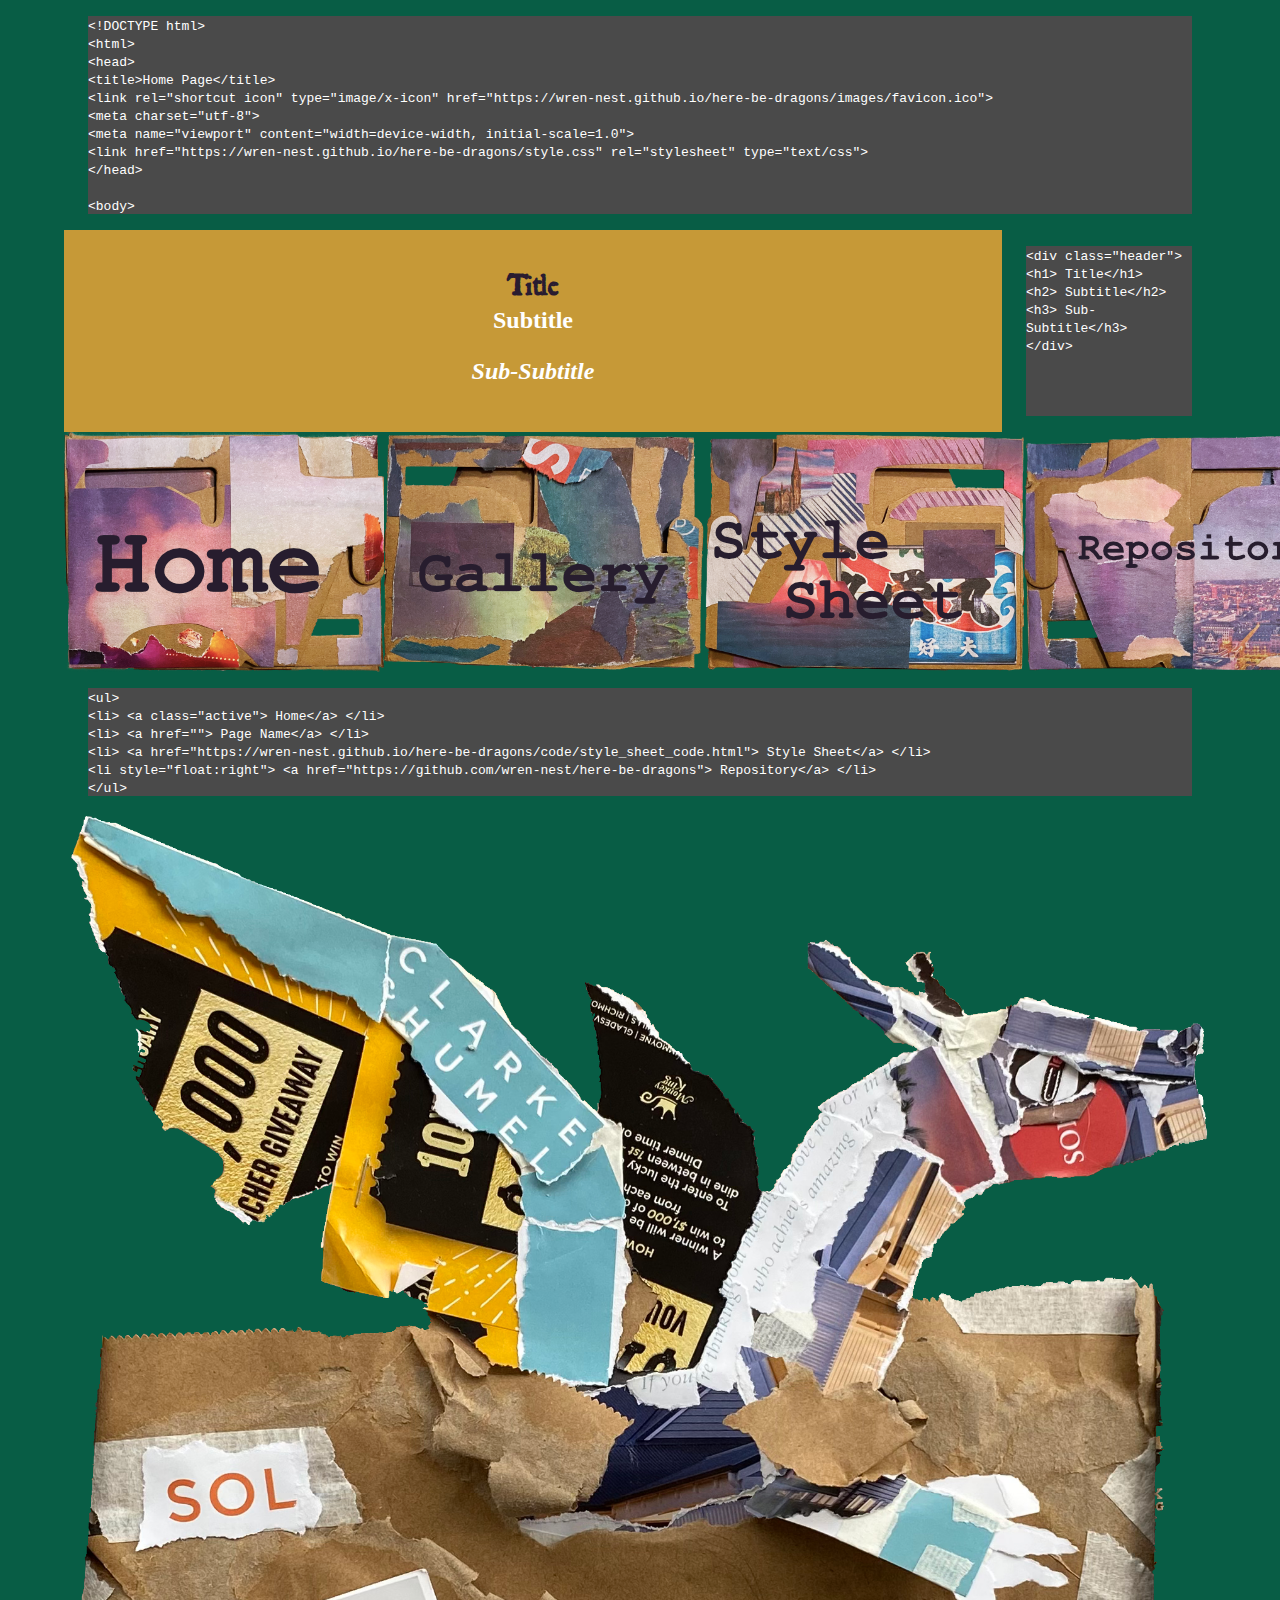
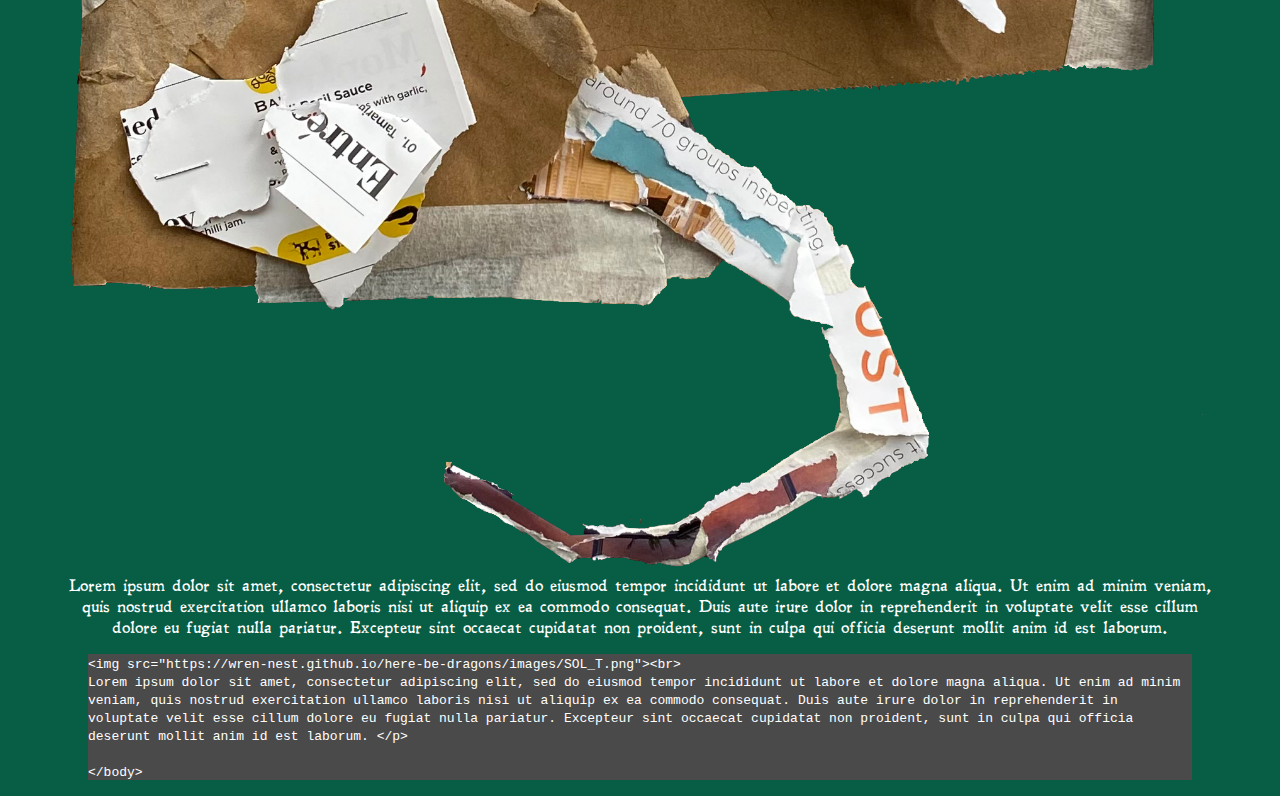
==== index.html @ 25860b72 "new pages" ====
<!DOCTYPE html>
<html>
<head>
	<title>Home Page</title>
	<link rel="shortcut icon" type="image/x-icon" href="https://wren-nest.github.io/here-be-dragons/images/favicon.ico">
	<meta charset="utf-8">
	<meta name="viewport" content="width=device-width, initial-scale=1.0"> 
	<link href="https://wren-nest.github.io/here-be-dragons/style.css" rel="stylesheet" type="text/css">
</head>

	
<body>
	<div class="code"><code>
		&lt;!DOCTYPE html&gt;<br>
		&lt;html&gt;<br>
		&lt;head&gt;<br>
		&lt;title&gt;Home Page&lt;/title&gt;<br>
		&lt;link rel="shortcut icon" type="image/x-icon" href="https://wren-nest.github.io/here-be-dragons/images/favicon.ico"&gt;<br>
		&lt;meta charset="utf-8"&gt;<br>
		&lt;meta name="viewport" content="width=device-width, initial-scale=1.0"&gt; <br>
		&lt;link href="https://wren-nest.github.io/here-be-dragons/style.css" rel="stylesheet" type="text/css"&gt;<br>
		&lt;/head&gt;<br><br>

		&lt;body&gt;
	</code></div>

	<header><div class="flex-container">
		<div class="header">
			<h1>Title</h1>
			<h2>Subtitle</h2>
			<h3>Sub-Subtitle</h3>
		</div>

		<div class="code"><code>
			&lt;div class="header"&gt; <br>
			&lt;h1&gt; Title&lt;/h1&gt; <br>
			&lt;h2&gt; Subtitle&lt;/h2&gt; <br>
			&lt;h3&gt; Sub-Subtitle&lt;/h3&gt; <br>
			&lt;/div&gt; 
		</code></div>
	</div></header>

	<nav><div class="flex-container">
		<a href="https://wren-nest.github.io/here-be-dragons/"><div id="home"></div></a>
		<a href="https://wren-nest.github.io/here-be-dragons/gallery.html"><div id="gallery"></div></a>
		<a href="https://wren-nest.github.io/here-be-dragons/style-sheet.html"><div id="style-sheet"></div></a>
		<a href="https://github.com/wren-nest/here-be-dragons"><div id="repository"></div></a>
	</div></nav>

		<div class="code"><code>
			&lt;ul&gt; <br>
			&lt;li&gt; &lt;a class="active"&gt; Home&lt;/a&gt; &lt;/li&gt; <br>
			&lt;li&gt; &lt;a href=""&gt; Page Name&lt;/a&gt; &lt;/li&gt; <br>
			&lt;li&gt; &lt;a href="https://wren-nest.github.io/here-be-dragons/code/style_sheet_code.html"&gt; Style Sheet&lt;/a&gt; &lt;/li&gt; <br>
			&lt;li style="float:right"&gt; &lt;a href="https://github.com/wren-nest/here-be-dragons"&gt; Repository&lt;/a&gt; &lt;/li&gt; <br>
	&lt;/ul&gt; 
		</code></div>

	<p><img src="https://wren-nest.github.io/here-be-dragons/images/SOL_T.png"><br>
		Lorem ipsum dolor sit amet, consectetur adipiscing elit, sed do eiusmod tempor incididunt ut labore et dolore magna aliqua. Ut enim ad minim veniam, quis nostrud exercitation ullamco laboris nisi ut aliquip ex ea commodo consequat. Duis aute irure dolor in reprehenderit in voluptate velit esse cillum dolore eu fugiat nulla pariatur. Excepteur sint occaecat cupidatat non proident, sunt in culpa qui officia deserunt mollit anim id est laborum.
	</p>
		<div class="code"><code>
			&lt;img src="https://wren-nest.github.io/here-be-dragons/images/SOL_T.png"&gt;&lt;br&gt;<br>
			Lorem ipsum dolor sit amet, consectetur adipiscing elit, sed do eiusmod tempor incididunt ut labore et dolore magna aliqua. Ut enim ad minim veniam, quis nostrud exercitation ullamco laboris nisi ut aliquip ex ea commodo consequat. Duis aute irure dolor in reprehenderit in voluptate velit esse cillum dolore eu fugiat nulla pariatur. Excepteur sint occaecat cupidatat non proident, sunt in culpa qui officia deserunt mollit anim id est laborum.
			&lt;/p&gt;<br><br>

		&lt;/body&gt;
		</code></div>
		
</body>

</html>
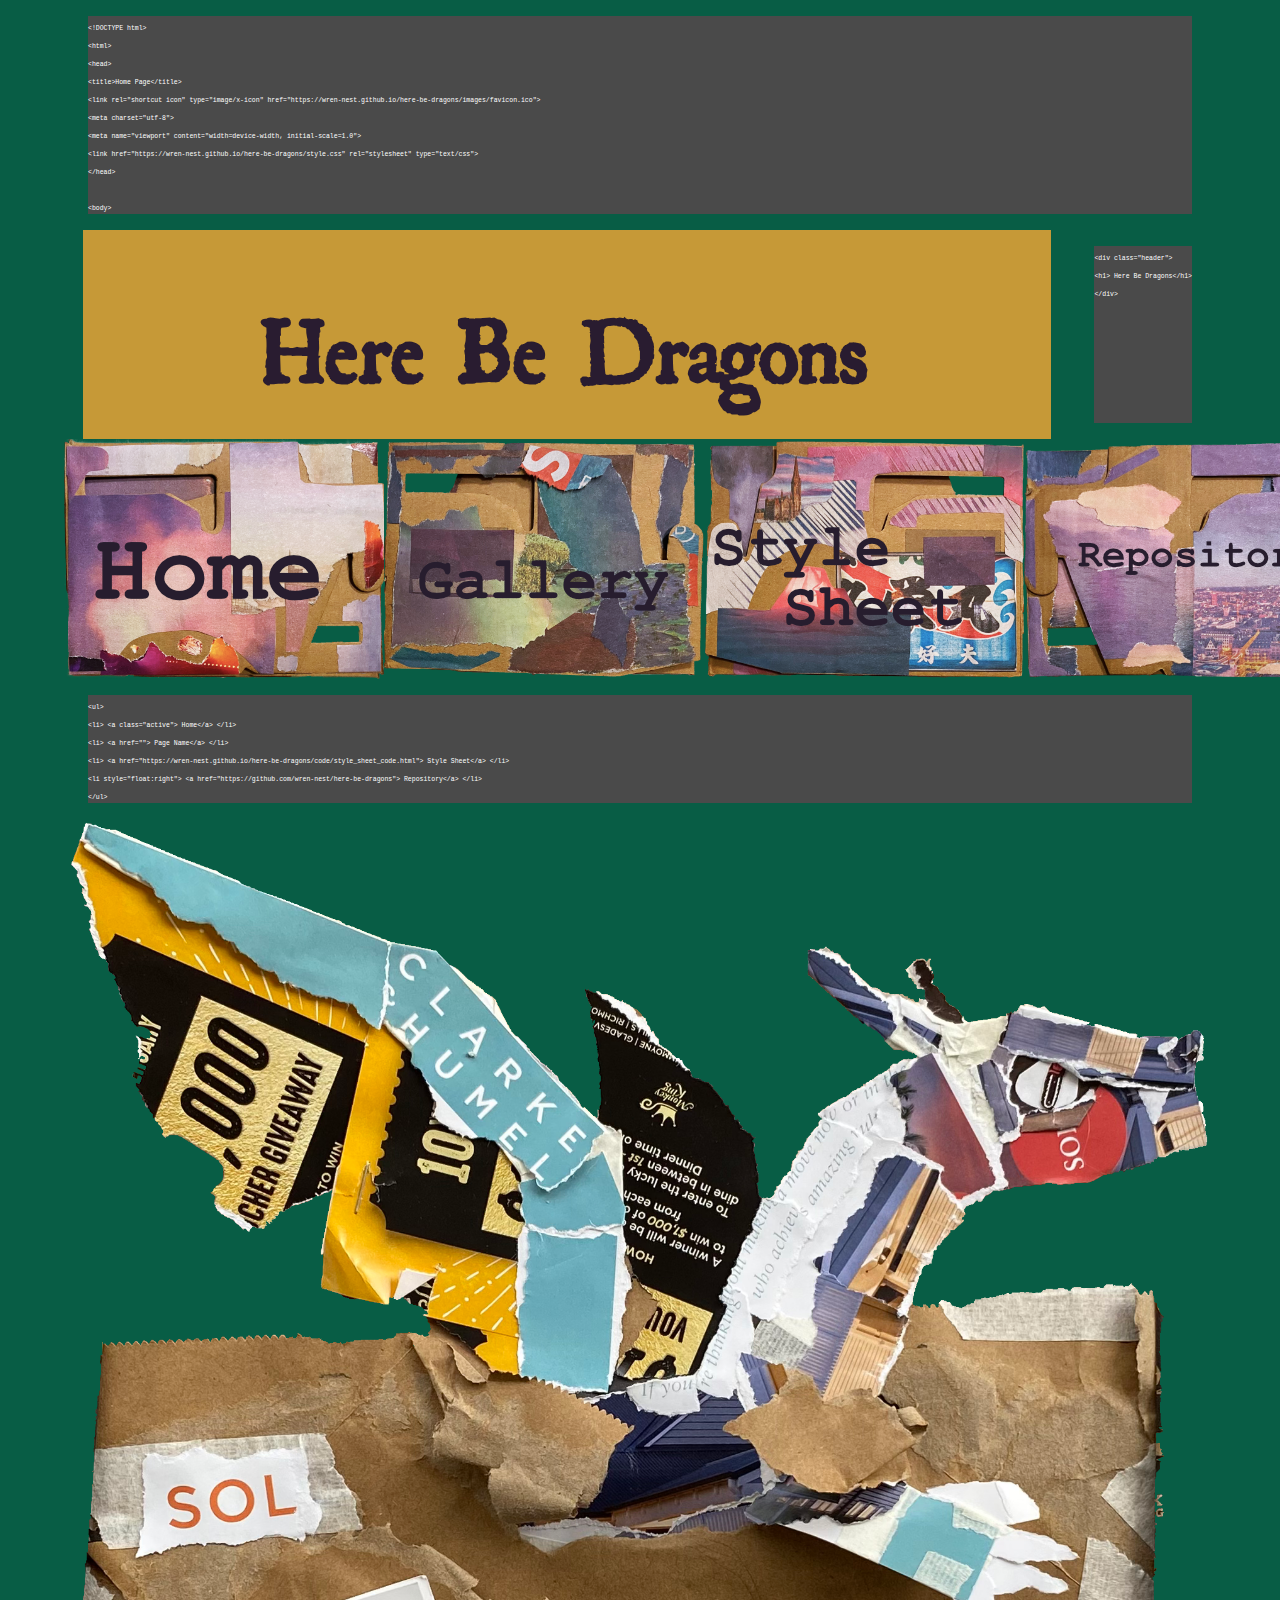
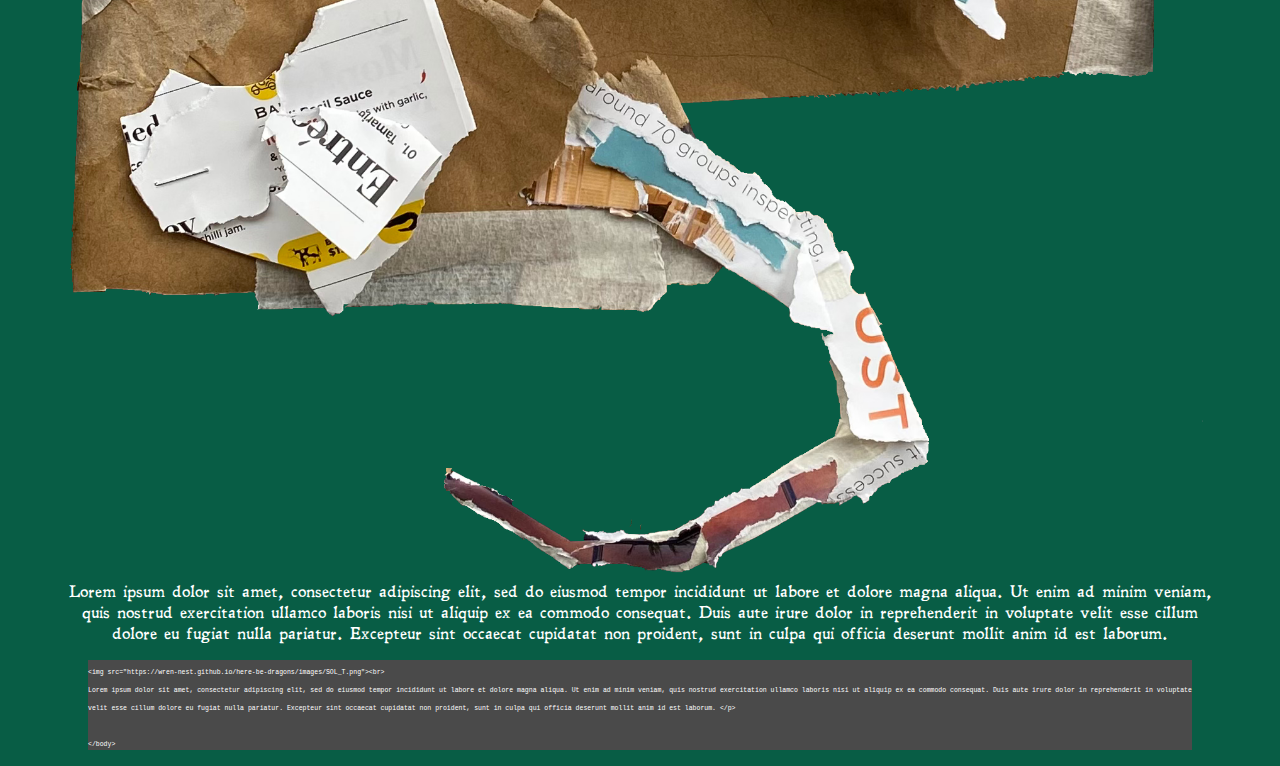
==== commit 807e8d78: "formatting update" ====
--- a/index.html
+++ b/index.html
@@ -26,16 +26,12 @@
 
 	<header><div class="flex-container">
 		<div class="header">
-			<h1>Title</h1>
-			<h2>Subtitle</h2>
-			<h3>Sub-Subtitle</h3>
+			<h1>Here Be Dragons</h1>
 		</div>
 
 		<div class="code"><code>
 			&lt;div class="header"&gt; <br>
-			&lt;h1&gt; Title&lt;/h1&gt; <br>
-			&lt;h2&gt; Subtitle&lt;/h2&gt; <br>
-			&lt;h3&gt; Sub-Subtitle&lt;/h3&gt; <br>
+			&lt;h1&gt; Here Be Dragons&lt;/h1&gt; <br>
 			&lt;/div&gt; 
 		</code></div>
 	</div></header>
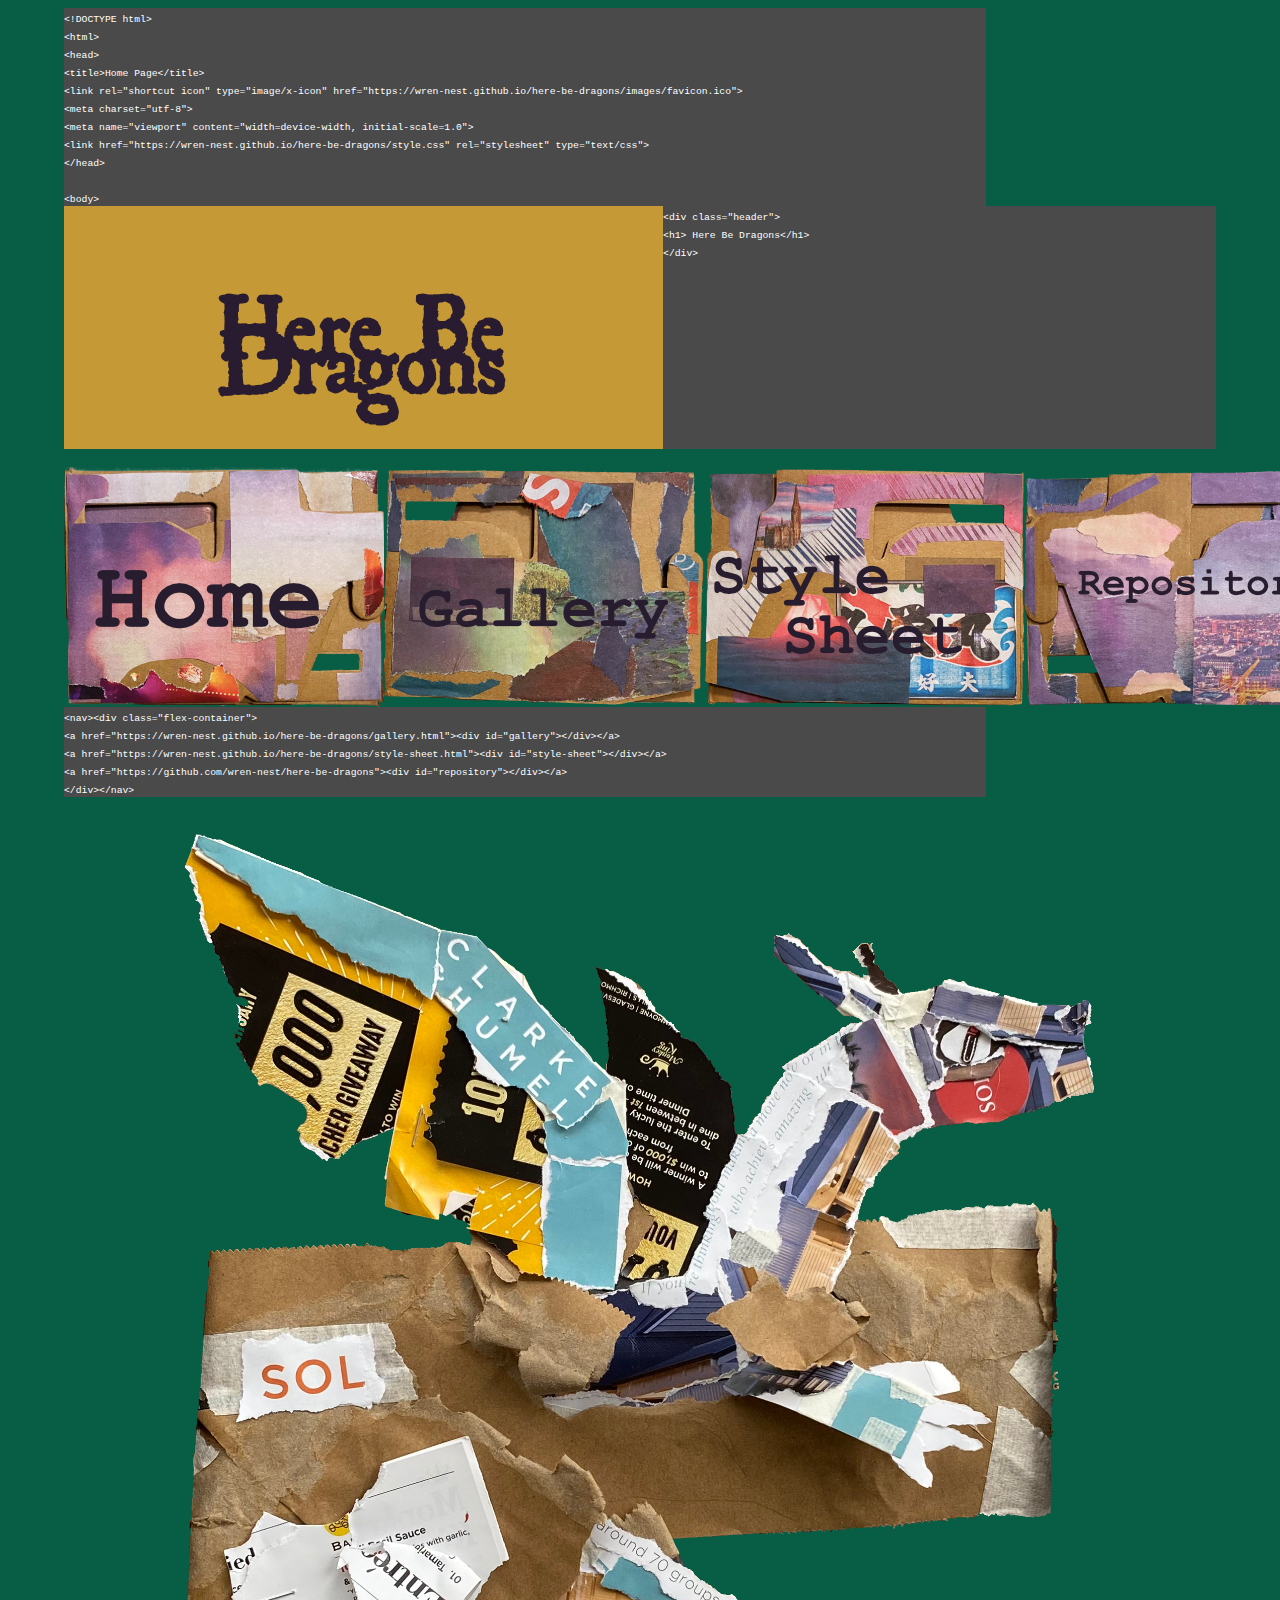
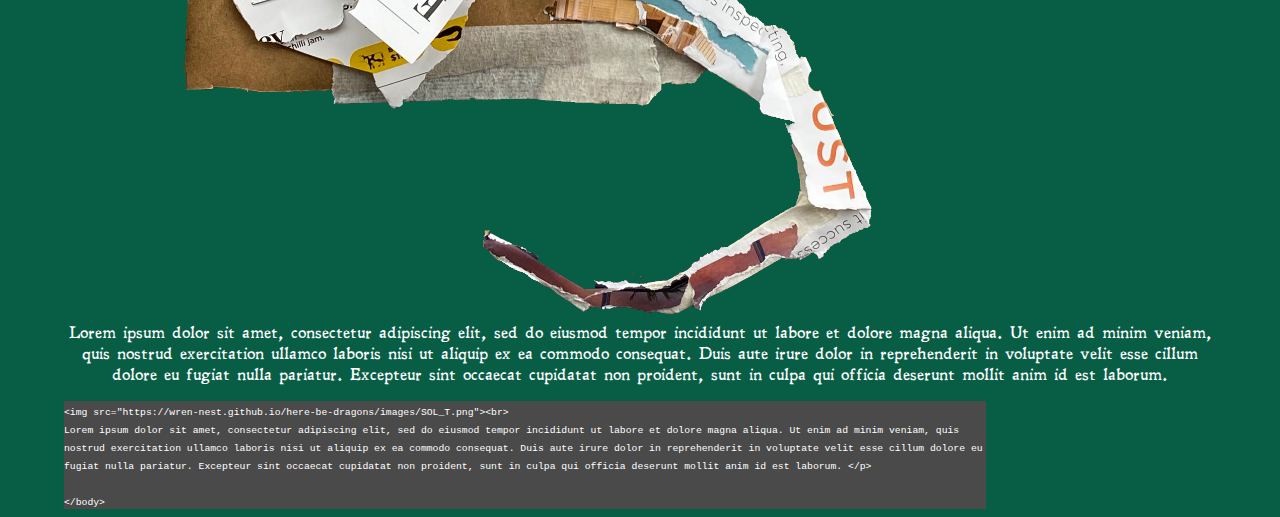
==== commit 5ab57c50: "final updates" ====
--- a/index.html
+++ b/index.html
@@ -34,7 +34,7 @@
 			&lt;h1&gt; Here Be Dragons&lt;/h1&gt; <br>
 			&lt;/div&gt; 
 		</code></div>
-	</div></header>
+	</div></header><br>
 
 	<nav><div class="flex-container">
 		<a href="https://wren-nest.github.io/here-be-dragons/"><div id="home"></div></a>
@@ -42,15 +42,13 @@
 		<a href="https://wren-nest.github.io/here-be-dragons/style-sheet.html"><div id="style-sheet"></div></a>
 		<a href="https://github.com/wren-nest/here-be-dragons"><div id="repository"></div></a>
 	</div></nav>
-
-		<div class="code"><code>
-			&lt;ul&gt; <br>
-			&lt;li&gt; &lt;a class="active"&gt; Home&lt;/a&gt; &lt;/li&gt; <br>
-			&lt;li&gt; &lt;a href=""&gt; Page Name&lt;/a&gt; &lt;/li&gt; <br>
-			&lt;li&gt; &lt;a href="https://wren-nest.github.io/here-be-dragons/code/style_sheet_code.html"&gt; Style Sheet&lt;/a&gt; &lt;/li&gt; <br>
-			&lt;li style="float:right"&gt; &lt;a href="https://github.com/wren-nest/here-be-dragons"&gt; Repository&lt;/a&gt; &lt;/li&gt; <br>
-	&lt;/ul&gt; 
-		</code></div>
+	<div class="code"><code>
+		&lt;nav&gt;&lt;div class="flex-container"&gt;<br>
+		&lt;a href="https://wren-nest.github.io/here-be-dragons/gallery.html"&gt;&lt;div id="gallery"&gt;&lt;/div&gt;&lt;/a&gt;<br>
+		&lt;a href="https://wren-nest.github.io/here-be-dragons/style-sheet.html"&gt;&lt;div id="style-sheet"&gt;&lt;/div&gt;&lt;/a&gt;<br>
+		&lt;a href="https://github.com/wren-nest/here-be-dragons"&gt;&lt;div id="repository"&gt;&lt;/div&gt;&lt;/a&gt;<br>
+		&lt;/div&gt;&lt;/nav&gt;
+	</code></div><br>
 
 	<p><img src="https://wren-nest.github.io/here-be-dragons/images/SOL_T.png"><br>
 		Lorem ipsum dolor sit amet, consectetur adipiscing elit, sed do eiusmod tempor incididunt ut labore et dolore magna aliqua. Ut enim ad minim veniam, quis nostrud exercitation ullamco laboris nisi ut aliquip ex ea commodo consequat. Duis aute irure dolor in reprehenderit in voluptate velit esse cillum dolore eu fugiat nulla pariatur. Excepteur sint occaecat cupidatat non proident, sunt in culpa qui officia deserunt mollit anim id est laborum.
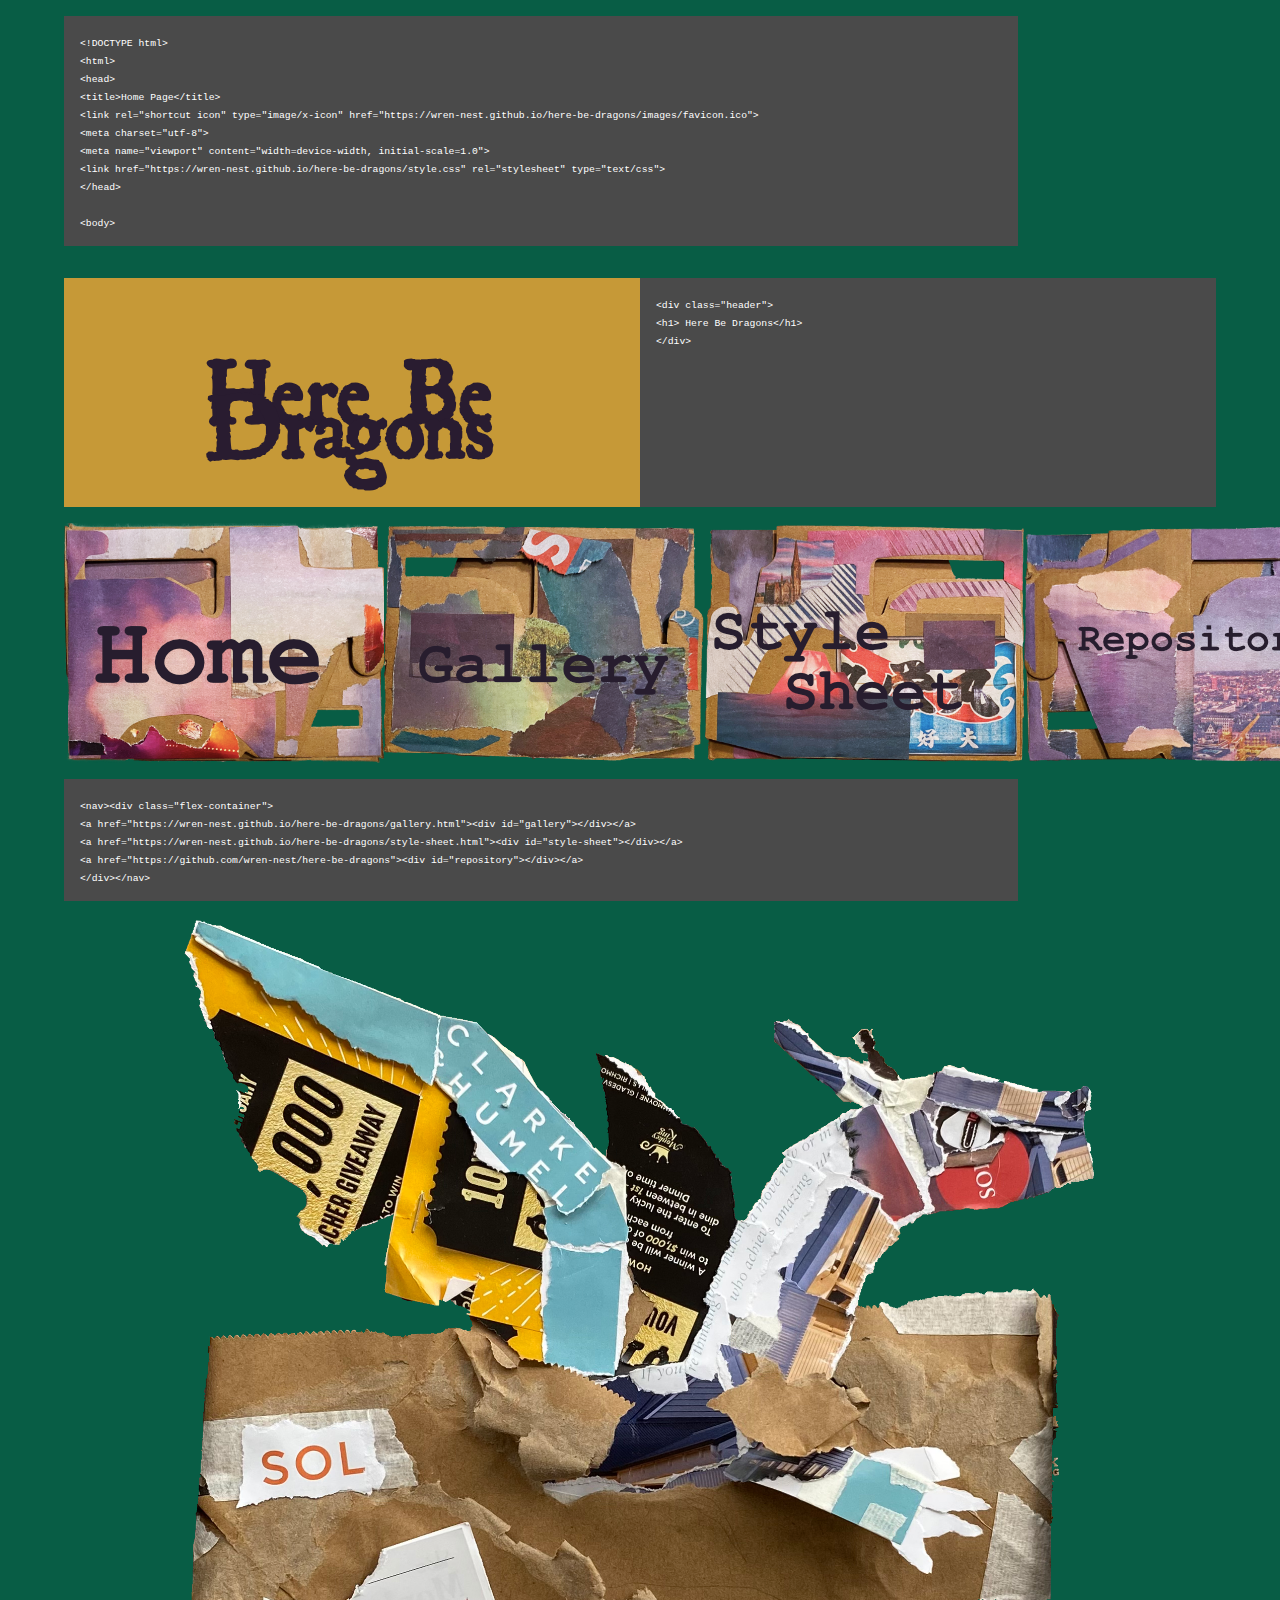
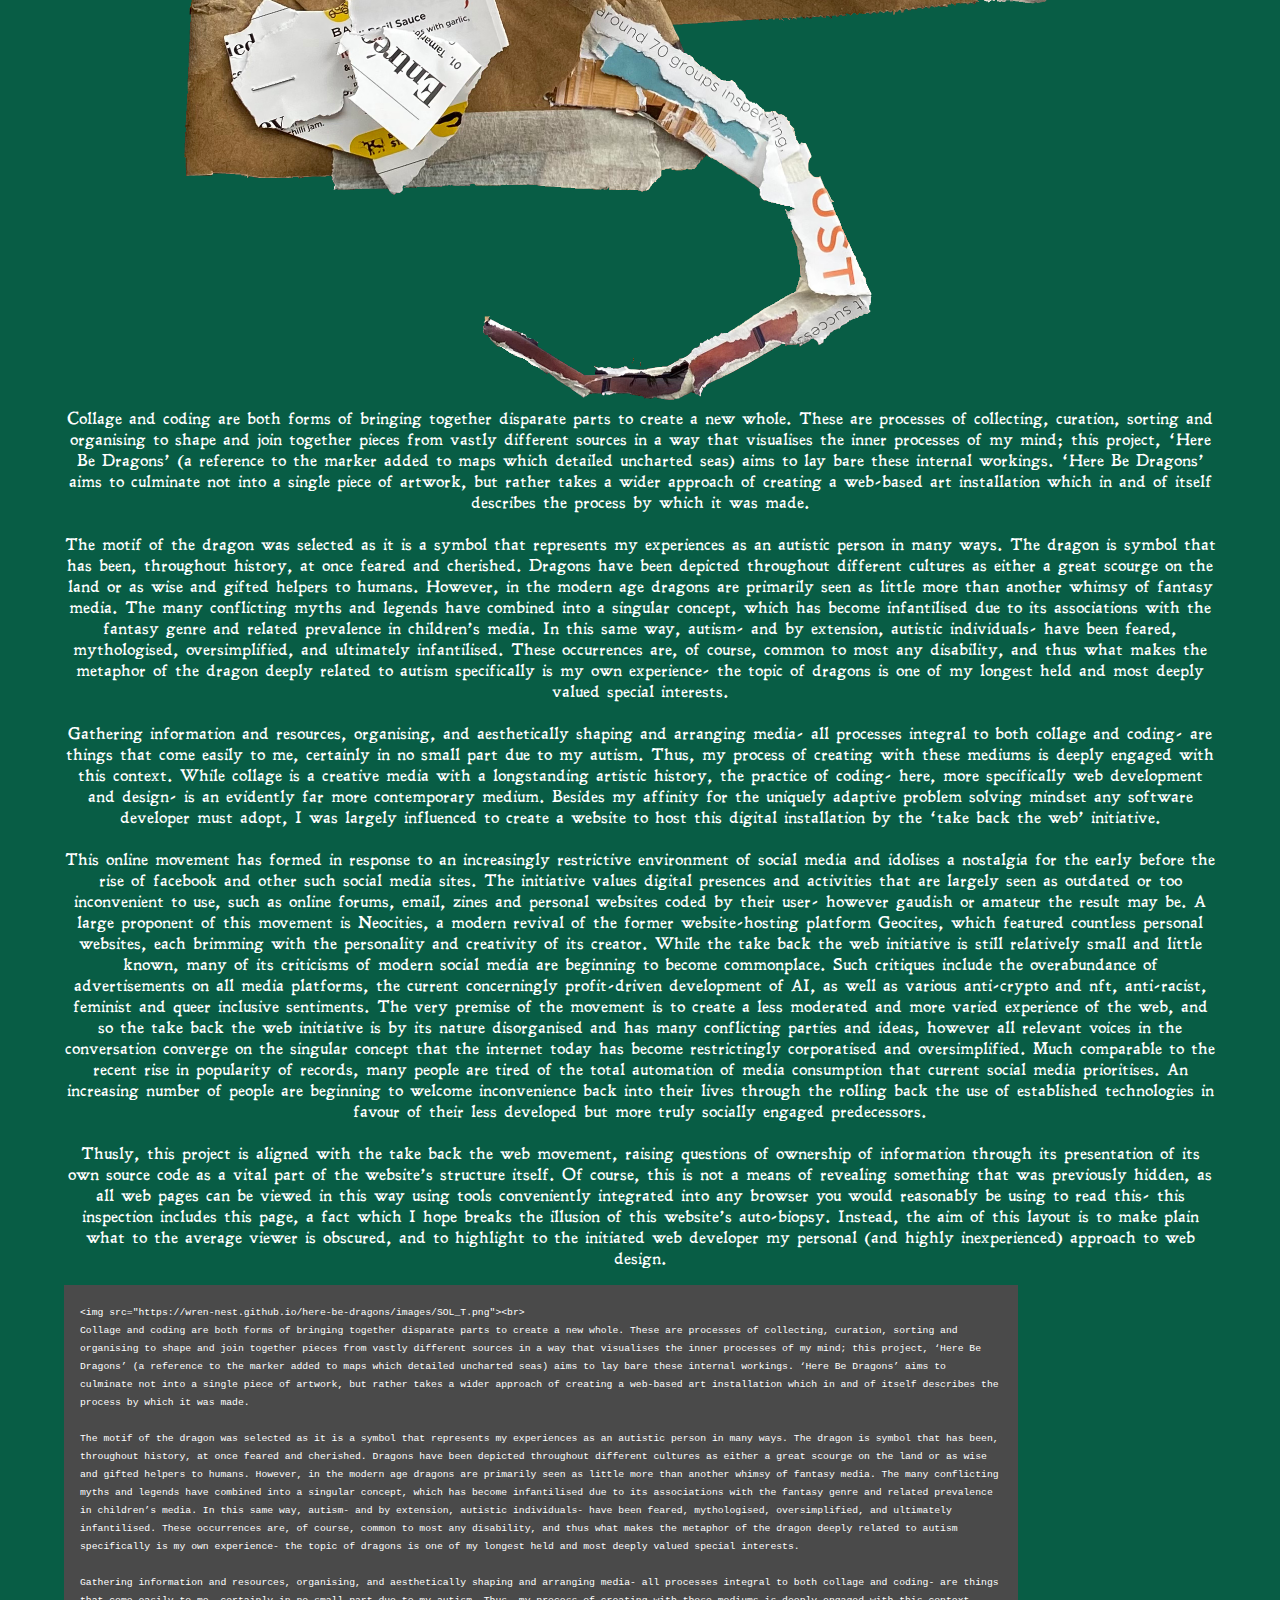
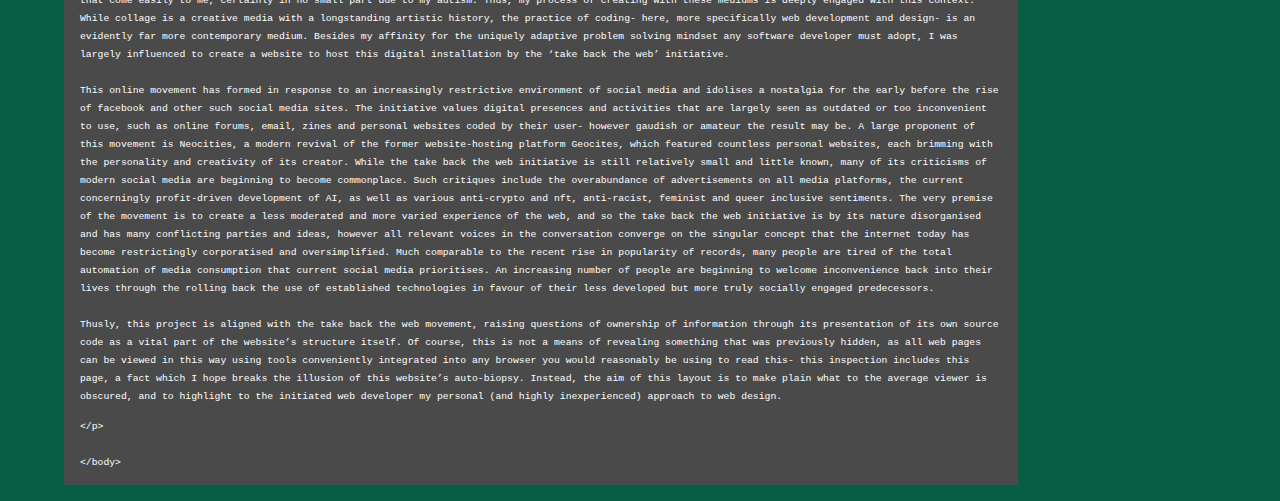
==== commit c8e7309b: "final updates" ====
--- a/index.html
+++ b/index.html
@@ -34,7 +34,7 @@
 			&lt;h1&gt; Here Be Dragons&lt;/h1&gt; <br>
 			&lt;/div&gt; 
 		</code></div>
-	</div></header><br>
+	</div></header>
 
 	<nav><div class="flex-container">
 		<a href="https://wren-nest.github.io/here-be-dragons/"><div id="home"></div></a>
@@ -48,15 +48,22 @@
 		&lt;a href="https://wren-nest.github.io/here-be-dragons/style-sheet.html"&gt;&lt;div id="style-sheet"&gt;&lt;/div&gt;&lt;/a&gt;<br>
 		&lt;a href="https://github.com/wren-nest/here-be-dragons"&gt;&lt;div id="repository"&gt;&lt;/div&gt;&lt;/a&gt;<br>
 		&lt;/div&gt;&lt;/nav&gt;
-	</code></div><br>
+	</code></div>
 
 	<p><img src="https://wren-nest.github.io/here-be-dragons/images/SOL_T.png"><br>
-		Lorem ipsum dolor sit amet, consectetur adipiscing elit, sed do eiusmod tempor incididunt ut labore et dolore magna aliqua. Ut enim ad minim veniam, quis nostrud exercitation ullamco laboris nisi ut aliquip ex ea commodo consequat. Duis aute irure dolor in reprehenderit in voluptate velit esse cillum dolore eu fugiat nulla pariatur. Excepteur sint occaecat cupidatat non proident, sunt in culpa qui officia deserunt mollit anim id est laborum.
-	</p>
+		Collage and coding are both forms of bringing together disparate parts to create a new whole. These are processes of collecting, curation, sorting and organising to shape and join together pieces from vastly different sources in a way that visualises the inner processes of my mind; this project, ‘Here Be Dragons’ (a reference to the marker added to maps which detailed uncharted seas) aims to lay bare these internal workings. ‘Here Be Dragons’ aims to culminate not into a single piece of artwork, but rather takes a wider approach of creating a web-based art installation which in and of itself describes the process by which it was made. <br><br>
+		The motif of the dragon was selected as it is a symbol that represents my experiences as an autistic person in many ways. The dragon is symbol that has been, throughout history, at once feared and cherished. Dragons have been depicted throughout different cultures as either a great scourge on the land or as wise and gifted helpers to humans. However, in the modern age dragons are primarily seen as little more than another whimsy of fantasy media. The many conflicting myths and legends have combined into a singular concept, which has become infantilised due to its associations with the fantasy genre and related prevalence in children’s media. In this same way, autism- and by extension, autistic individuals- have been feared, mythologised, oversimplified, and ultimately infantilised. These occurrences are, of course, common to most any disability, and thus what makes the metaphor of the dragon deeply related to autism specifically is my own experience- the topic of dragons is one of my longest held and most deeply valued special interests.   <br><br>
+	   Gathering information and resources, organising, and aesthetically shaping and arranging media- all processes integral to both collage and coding- are things that come easily to me, certainly in no small part due to my autism. Thus, my process of creating with these mediums is deeply engaged with this context. While collage is a creative media with a longstanding artistic history, the practice of coding- here, more specifically web development and design- is an evidently far more contemporary medium. Besides my affinity for the uniquely adaptive problem solving mindset any software developer must adopt, I was largely influenced to create a website to host this digital installation by the ‘take back the web’ initiative.<br><br>
+	   This online movement has formed in response to an increasingly restrictive environment of social media and idolises a nostalgia for the early before the rise of facebook and other such social media sites. The initiative values digital presences and activities that are largely seen as outdated or too inconvenient to use, such as online forums, email, zines and personal websites coded by their user- however gaudish or amateur the result may be. A large proponent of this movement is Neocities, a modern revival of the former website-hosting platform Geocites, which featured countless personal websites, each brimming with the personality and creativity of its creator. While the take back the web initiative is still relatively small and little known, many of its criticisms of modern social media are beginning to become commonplace. Such critiques include the overabundance of advertisements on all media platforms, the current concerningly profit-driven development of AI, as well as various anti-crypto and nft, anti-racist, feminist and queer inclusive sentiments. The very premise of the movement is to create a less moderated and more varied experience of the web, and so the take back the web initiative is by its nature disorganised and has many conflicting parties and ideas, however all relevant voices in the conversation converge on the singular concept that the internet today has become restrictingly corporatised and oversimplified. Much comparable to the recent rise in popularity of records, many people are tired of the total automation of media consumption that current social media prioritises. An increasing number of people are beginning to welcome inconvenience back into their lives through the rolling back the use of established technologies in favour of their less developed but more truly socially engaged predecessors. <br><br>
+	   Thusly, this project is aligned with the take back the web movement, raising questions of ownership of information through its presentation of its own source code as a vital part of the website’s structure itself. Of course, this is not a means of revealing something that was previously hidden, as all web pages can be viewed in this way using tools conveniently integrated into any browser you would reasonably be using to read this- this inspection includes this page, a fact which I hope breaks the illusion of this website’s auto-biopsy. Instead, the aim of this layout is to make plain what to the average viewer is obscured, and to highlight to the initiated web developer my personal (and highly inexperienced) approach to web design.    </p>
 		<div class="code"><code>
 			&lt;img src="https://wren-nest.github.io/here-be-dragons/images/SOL_T.png"&gt;&lt;br&gt;<br>
-			Lorem ipsum dolor sit amet, consectetur adipiscing elit, sed do eiusmod tempor incididunt ut labore et dolore magna aliqua. Ut enim ad minim veniam, quis nostrud exercitation ullamco laboris nisi ut aliquip ex ea commodo consequat. Duis aute irure dolor in reprehenderit in voluptate velit esse cillum dolore eu fugiat nulla pariatur. Excepteur sint occaecat cupidatat non proident, sunt in culpa qui officia deserunt mollit anim id est laborum.
-			&lt;/p&gt;<br><br>
+			Collage and coding are both forms of bringing together disparate parts to create a new whole. These are processes of collecting, curation, sorting and organising to shape and join together pieces from vastly different sources in a way that visualises the inner processes of my mind; this project, ‘Here Be Dragons’ (a reference to the marker added to maps which detailed uncharted seas) aims to lay bare these internal workings. ‘Here Be Dragons’ aims to culminate not into a single piece of artwork, but rather takes a wider approach of creating a web-based art installation which in and of itself describes the process by which it was made. <br><br>
+			The motif of the dragon was selected as it is a symbol that represents my experiences as an autistic person in many ways. The dragon is symbol that has been, throughout history, at once feared and cherished. Dragons have been depicted throughout different cultures as either a great scourge on the land or as wise and gifted helpers to humans. However, in the modern age dragons are primarily seen as little more than another whimsy of fantasy media. The many conflicting myths and legends have combined into a singular concept, which has become infantilised due to its associations with the fantasy genre and related prevalence in children’s media. In this same way, autism- and by extension, autistic individuals- have been feared, mythologised, oversimplified, and ultimately infantilised. These occurrences are, of course, common to most any disability, and thus what makes the metaphor of the dragon deeply related to autism specifically is my own experience- the topic of dragons is one of my longest held and most deeply valued special interests.   <br><br>
+		   Gathering information and resources, organising, and aesthetically shaping and arranging media- all processes integral to both collage and coding- are things that come easily to me, certainly in no small part due to my autism. Thus, my process of creating with these mediums is deeply engaged with this context. While collage is a creative media with a longstanding artistic history, the practice of coding- here, more specifically web development and design- is an evidently far more contemporary medium. Besides my affinity for the uniquely adaptive problem solving mindset any software developer must adopt, I was largely influenced to create a website to host this digital installation by the ‘take back the web’ initiative.<br><br>
+		   This online movement has formed in response to an increasingly restrictive environment of social media and idolises a nostalgia for the early before the rise of facebook and other such social media sites. The initiative values digital presences and activities that are largely seen as outdated or too inconvenient to use, such as online forums, email, zines and personal websites coded by their user- however gaudish or amateur the result may be. A large proponent of this movement is Neocities, a modern revival of the former website-hosting platform Geocites, which featured countless personal websites, each brimming with the personality and creativity of its creator. While the take back the web initiative is still relatively small and little known, many of its criticisms of modern social media are beginning to become commonplace. Such critiques include the overabundance of advertisements on all media platforms, the current concerningly profit-driven development of AI, as well as various anti-crypto and nft, anti-racist, feminist and queer inclusive sentiments. The very premise of the movement is to create a less moderated and more varied experience of the web, and so the take back the web initiative is by its nature disorganised and has many conflicting parties and ideas, however all relevant voices in the conversation converge on the singular concept that the internet today has become restrictingly corporatised and oversimplified. Much comparable to the recent rise in popularity of records, many people are tired of the total automation of media consumption that current social media prioritises. An increasing number of people are beginning to welcome inconvenience back into their lives through the rolling back the use of established technologies in favour of their less developed but more truly socially engaged predecessors. <br><br>
+		   Thusly, this project is aligned with the take back the web movement, raising questions of ownership of information through its presentation of its own source code as a vital part of the website’s structure itself. Of course, this is not a means of revealing something that was previously hidden, as all web pages can be viewed in this way using tools conveniently integrated into any browser you would reasonably be using to read this- this inspection includes this page, a fact which I hope breaks the illusion of this website’s auto-biopsy. Instead, the aim of this layout is to make plain what to the average viewer is obscured, and to highlight to the initiated web developer my personal (and highly inexperienced) approach to web design.    </p>
+				&lt;/p&gt;<br><br>
 
 		&lt;/body&gt;
 		</code></div>
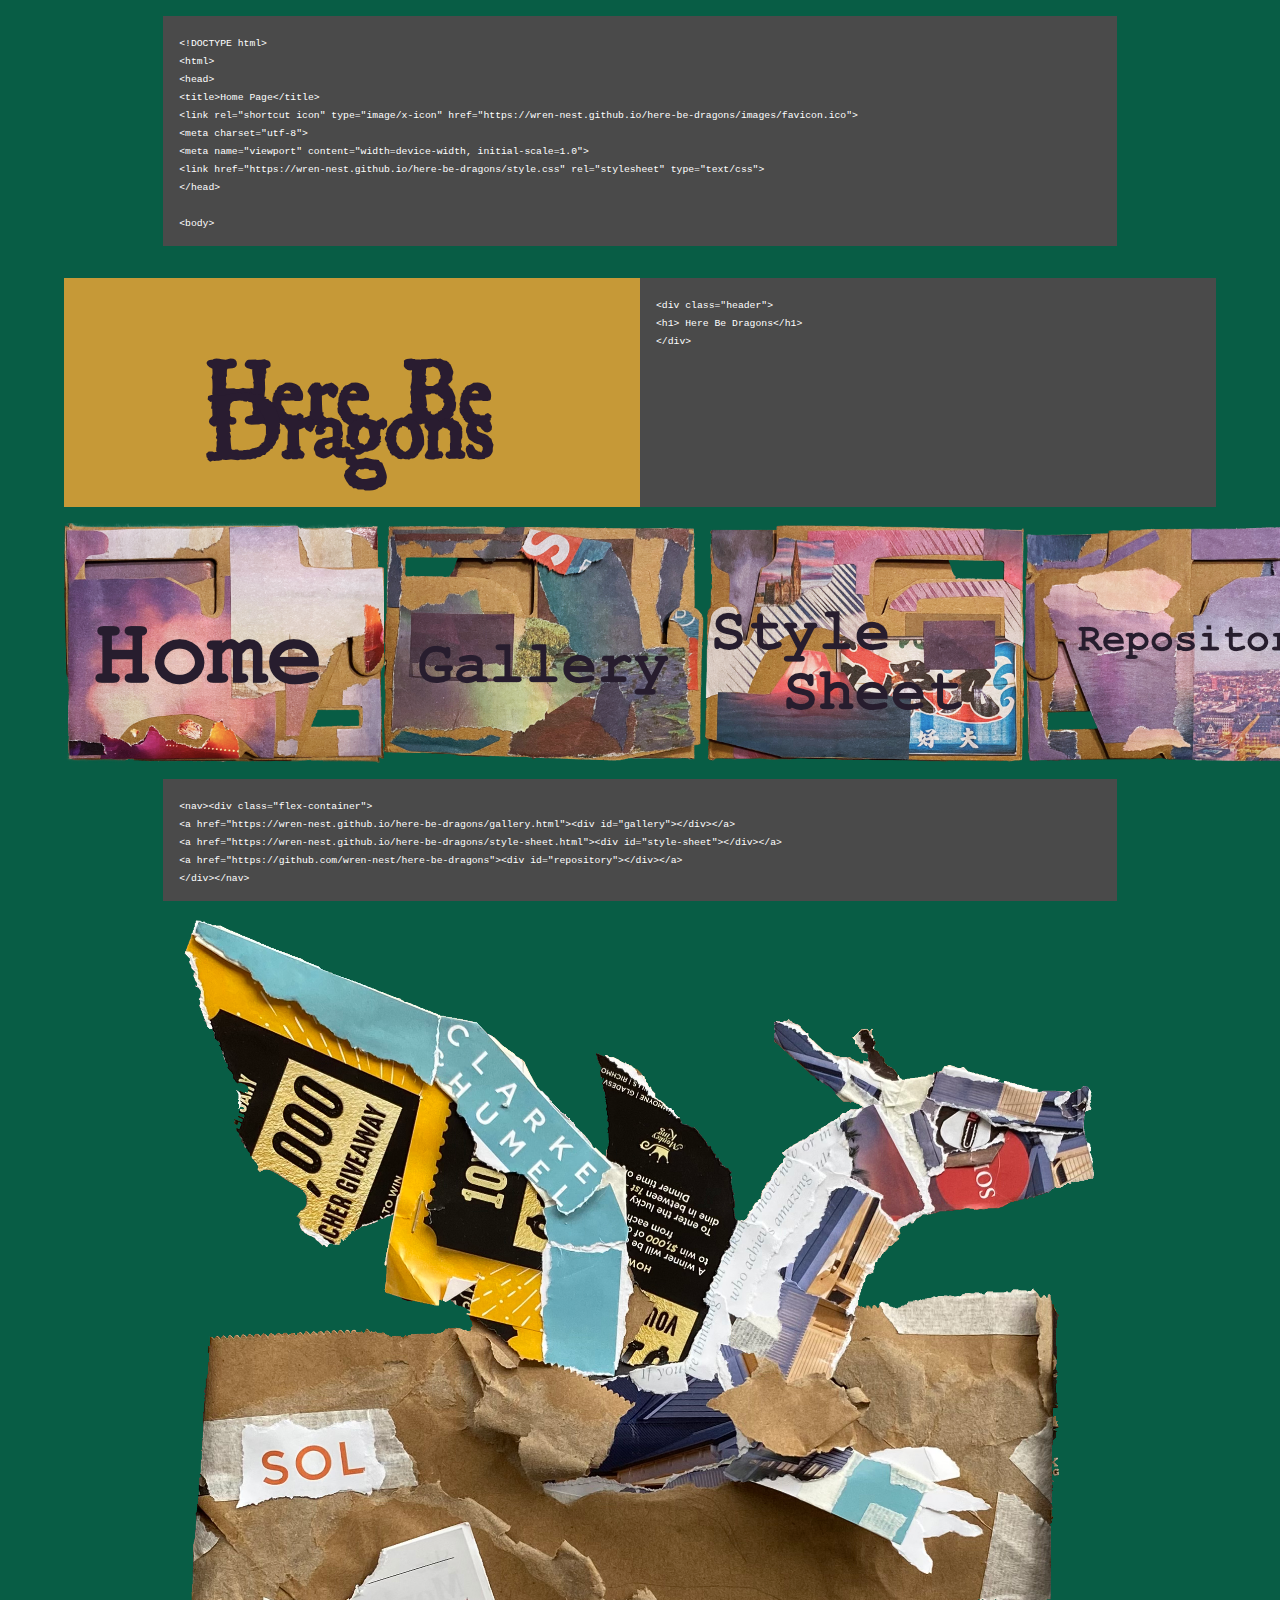
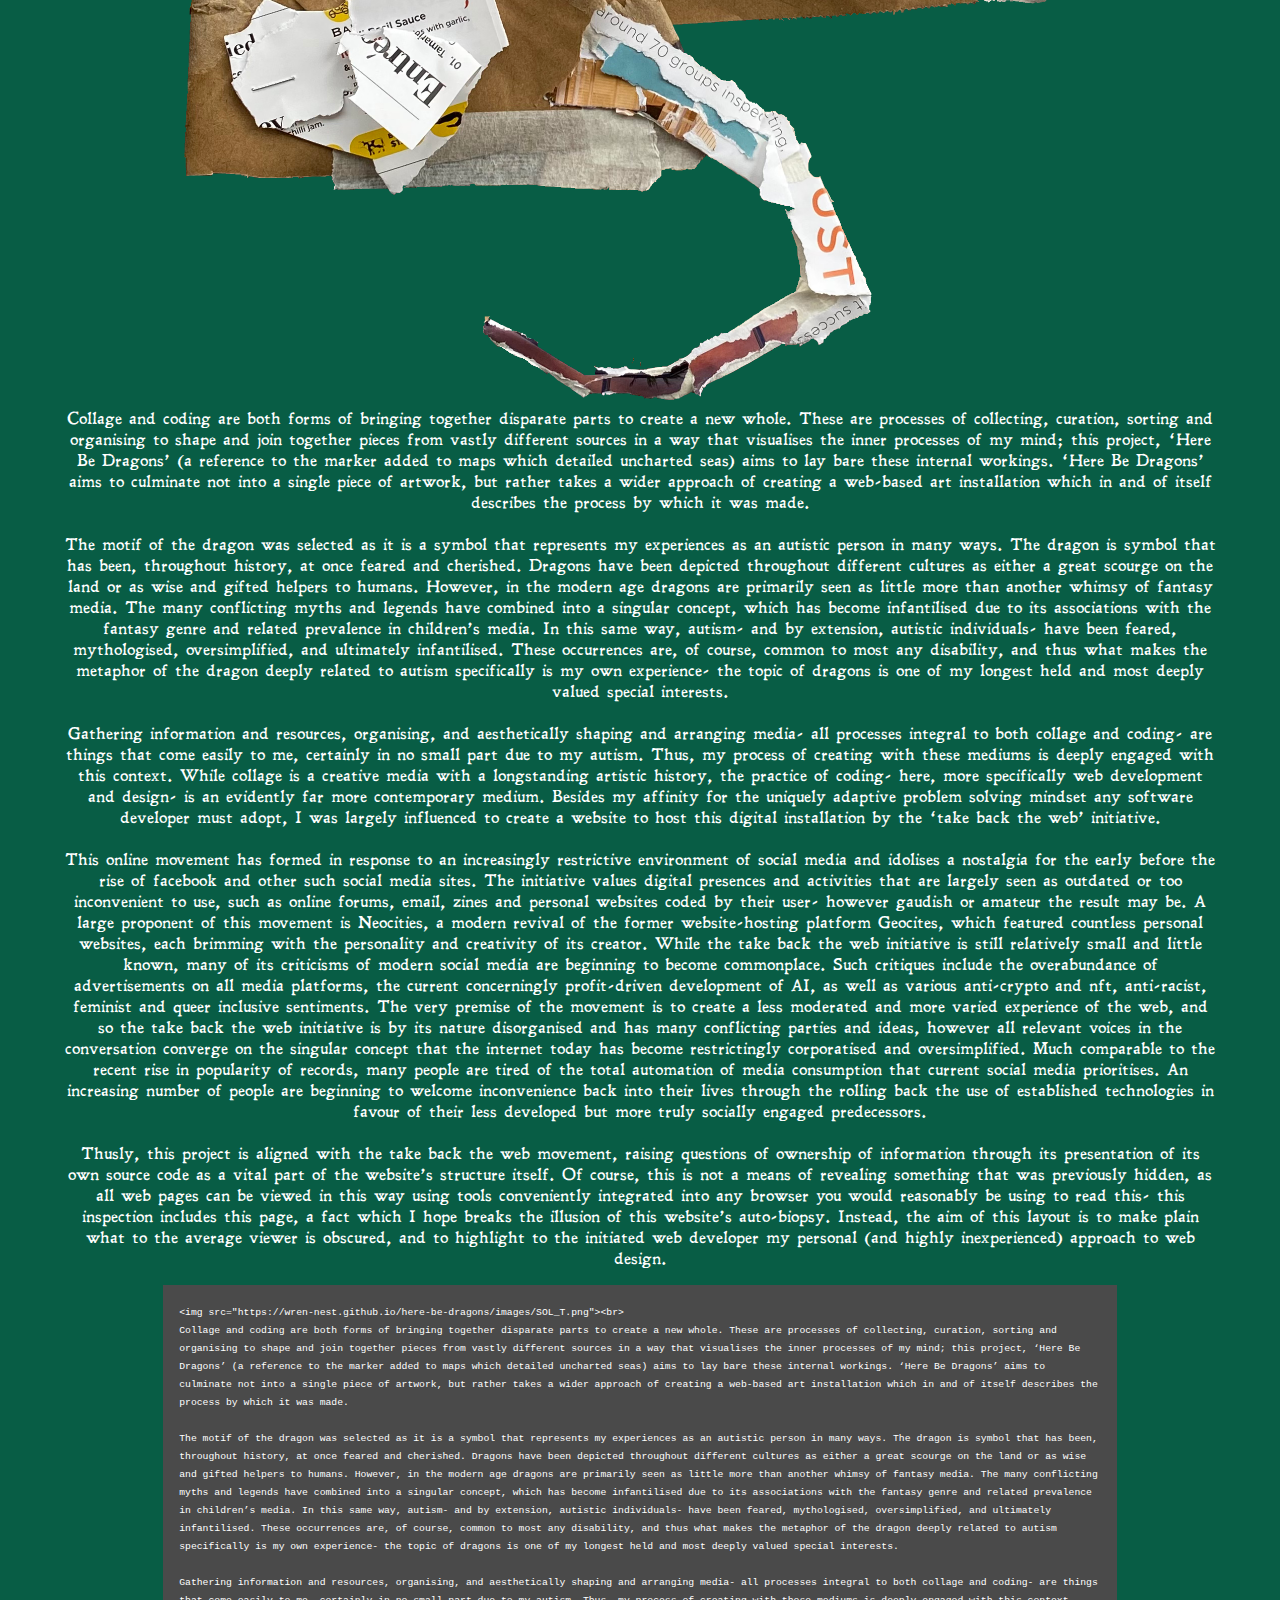
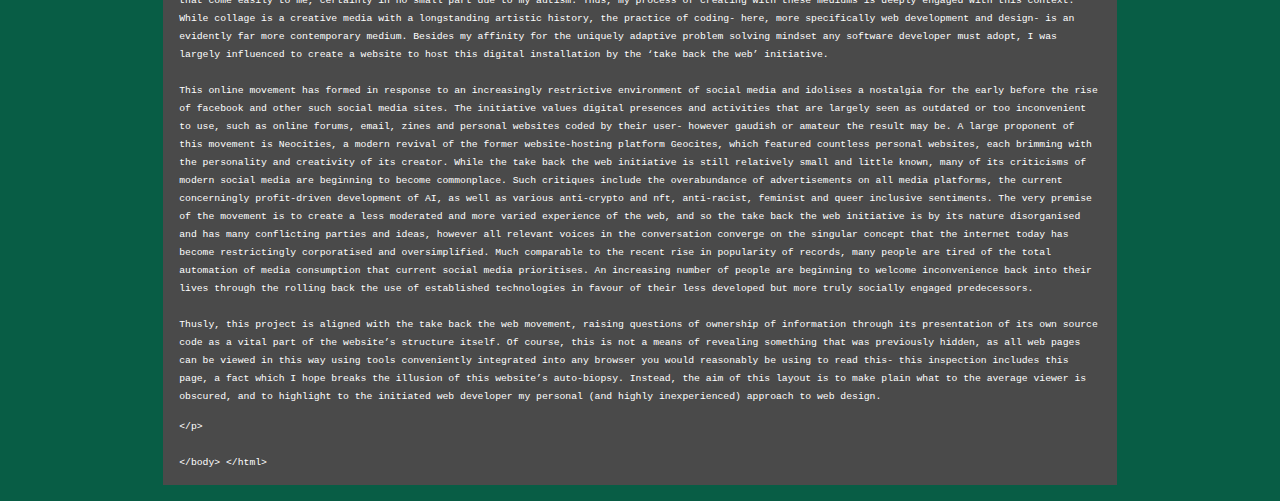
==== commit 2357fefb: "final updates" ====
--- a/index.html
+++ b/index.html
@@ -66,6 +66,7 @@
 				&lt;/p&gt;<br><br>
 
 		&lt;/body&gt;
+		&lt;/html&gt;
 		</code></div>
 		
 </body>
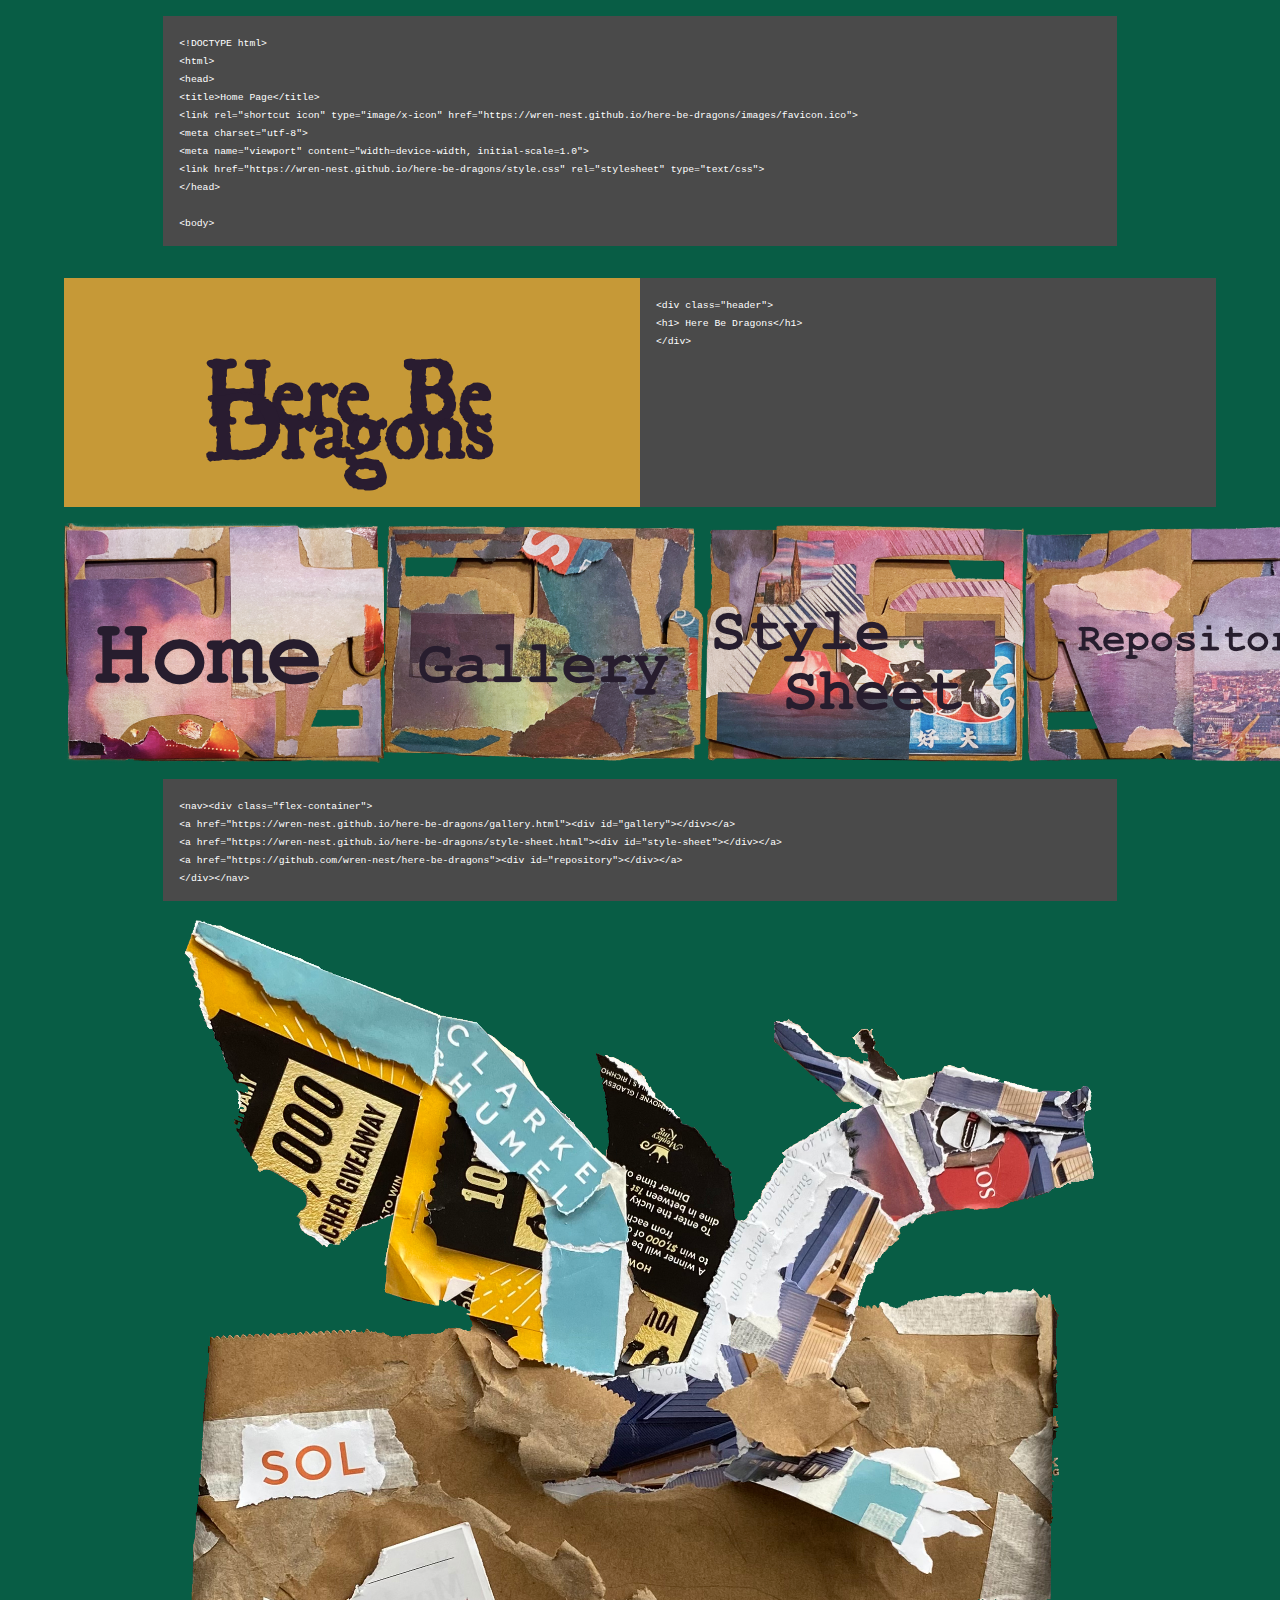
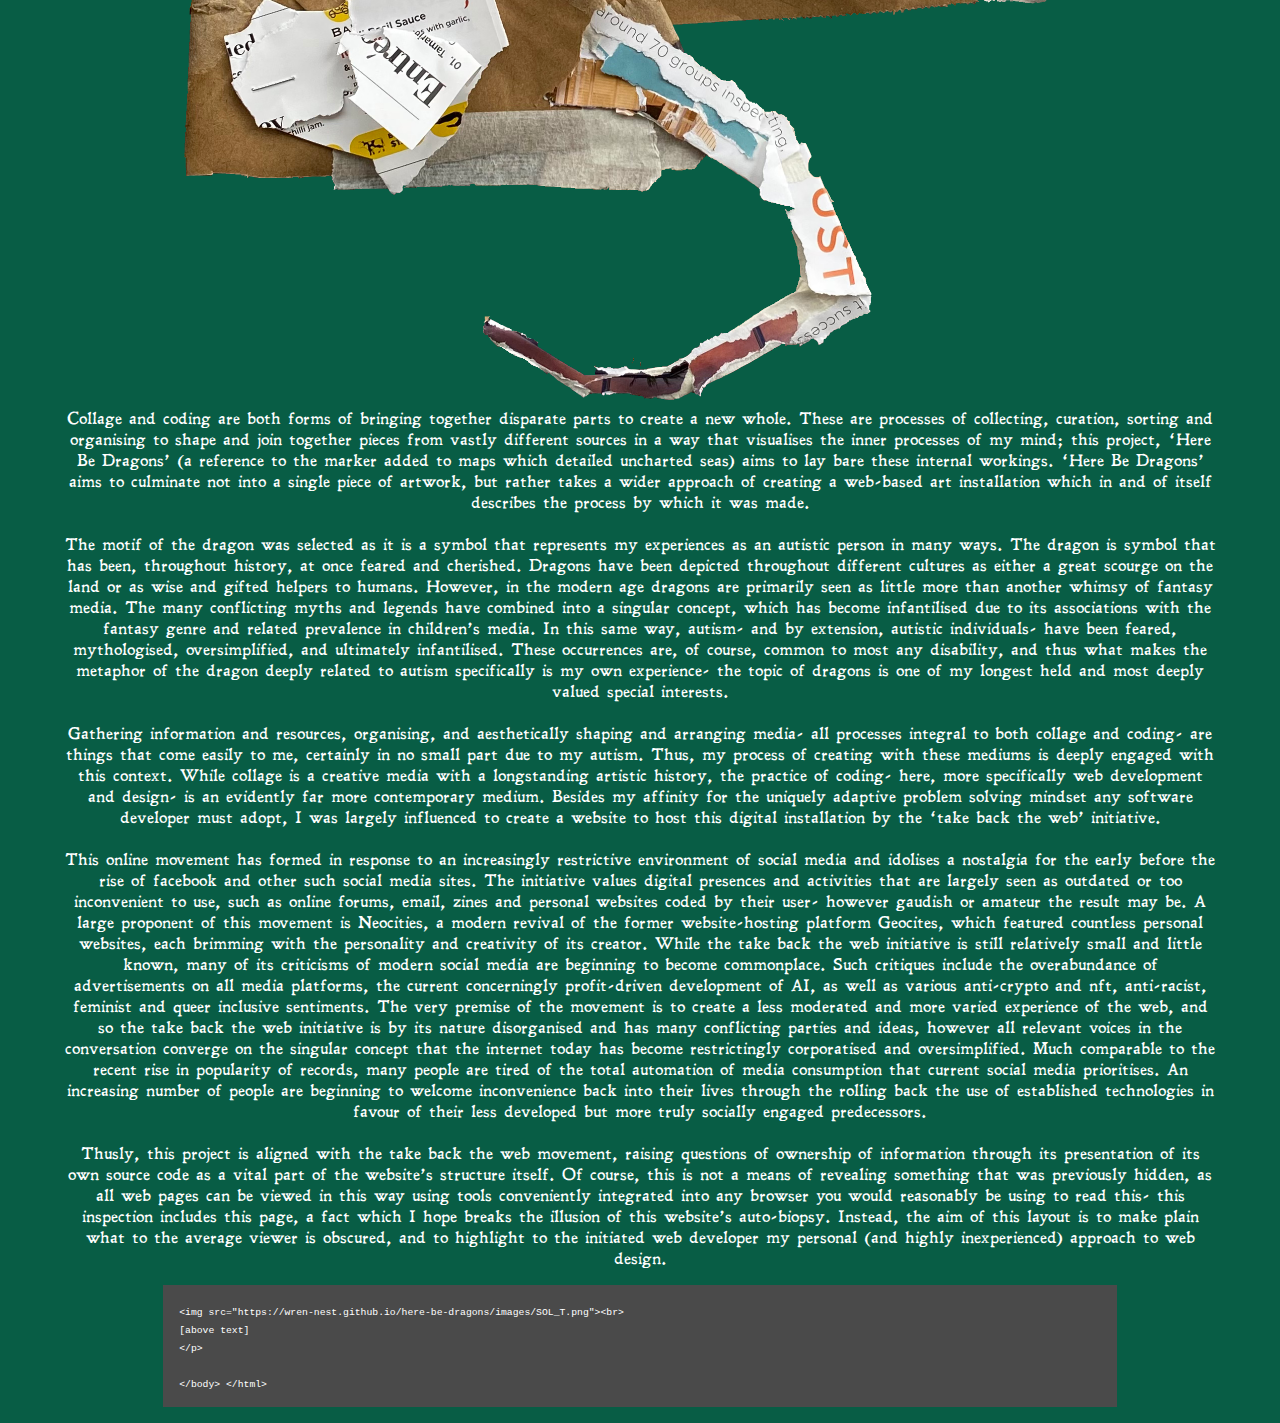
==== commit 9571f320: "final updates" ====
--- a/index.html
+++ b/index.html
@@ -58,11 +58,7 @@
 	   Thusly, this project is aligned with the take back the web movement, raising questions of ownership of information through its presentation of its own source code as a vital part of the website’s structure itself. Of course, this is not a means of revealing something that was previously hidden, as all web pages can be viewed in this way using tools conveniently integrated into any browser you would reasonably be using to read this- this inspection includes this page, a fact which I hope breaks the illusion of this website’s auto-biopsy. Instead, the aim of this layout is to make plain what to the average viewer is obscured, and to highlight to the initiated web developer my personal (and highly inexperienced) approach to web design.    </p>
 		<div class="code"><code>
 			&lt;img src="https://wren-nest.github.io/here-be-dragons/images/SOL_T.png"&gt;&lt;br&gt;<br>
-			Collage and coding are both forms of bringing together disparate parts to create a new whole. These are processes of collecting, curation, sorting and organising to shape and join together pieces from vastly different sources in a way that visualises the inner processes of my mind; this project, ‘Here Be Dragons’ (a reference to the marker added to maps which detailed uncharted seas) aims to lay bare these internal workings. ‘Here Be Dragons’ aims to culminate not into a single piece of artwork, but rather takes a wider approach of creating a web-based art installation which in and of itself describes the process by which it was made. <br><br>
-			The motif of the dragon was selected as it is a symbol that represents my experiences as an autistic person in many ways. The dragon is symbol that has been, throughout history, at once feared and cherished. Dragons have been depicted throughout different cultures as either a great scourge on the land or as wise and gifted helpers to humans. However, in the modern age dragons are primarily seen as little more than another whimsy of fantasy media. The many conflicting myths and legends have combined into a singular concept, which has become infantilised due to its associations with the fantasy genre and related prevalence in children’s media. In this same way, autism- and by extension, autistic individuals- have been feared, mythologised, oversimplified, and ultimately infantilised. These occurrences are, of course, common to most any disability, and thus what makes the metaphor of the dragon deeply related to autism specifically is my own experience- the topic of dragons is one of my longest held and most deeply valued special interests.   <br><br>
-		   Gathering information and resources, organising, and aesthetically shaping and arranging media- all processes integral to both collage and coding- are things that come easily to me, certainly in no small part due to my autism. Thus, my process of creating with these mediums is deeply engaged with this context. While collage is a creative media with a longstanding artistic history, the practice of coding- here, more specifically web development and design- is an evidently far more contemporary medium. Besides my affinity for the uniquely adaptive problem solving mindset any software developer must adopt, I was largely influenced to create a website to host this digital installation by the ‘take back the web’ initiative.<br><br>
-		   This online movement has formed in response to an increasingly restrictive environment of social media and idolises a nostalgia for the early before the rise of facebook and other such social media sites. The initiative values digital presences and activities that are largely seen as outdated or too inconvenient to use, such as online forums, email, zines and personal websites coded by their user- however gaudish or amateur the result may be. A large proponent of this movement is Neocities, a modern revival of the former website-hosting platform Geocites, which featured countless personal websites, each brimming with the personality and creativity of its creator. While the take back the web initiative is still relatively small and little known, many of its criticisms of modern social media are beginning to become commonplace. Such critiques include the overabundance of advertisements on all media platforms, the current concerningly profit-driven development of AI, as well as various anti-crypto and nft, anti-racist, feminist and queer inclusive sentiments. The very premise of the movement is to create a less moderated and more varied experience of the web, and so the take back the web initiative is by its nature disorganised and has many conflicting parties and ideas, however all relevant voices in the conversation converge on the singular concept that the internet today has become restrictingly corporatised and oversimplified. Much comparable to the recent rise in popularity of records, many people are tired of the total automation of media consumption that current social media prioritises. An increasing number of people are beginning to welcome inconvenience back into their lives through the rolling back the use of established technologies in favour of their less developed but more truly socially engaged predecessors. <br><br>
-		   Thusly, this project is aligned with the take back the web movement, raising questions of ownership of information through its presentation of its own source code as a vital part of the website’s structure itself. Of course, this is not a means of revealing something that was previously hidden, as all web pages can be viewed in this way using tools conveniently integrated into any browser you would reasonably be using to read this- this inspection includes this page, a fact which I hope breaks the illusion of this website’s auto-biopsy. Instead, the aim of this layout is to make plain what to the average viewer is obscured, and to highlight to the initiated web developer my personal (and highly inexperienced) approach to web design.    </p>
+			[above text]<br>
 				&lt;/p&gt;<br><br>
 
 		&lt;/body&gt;
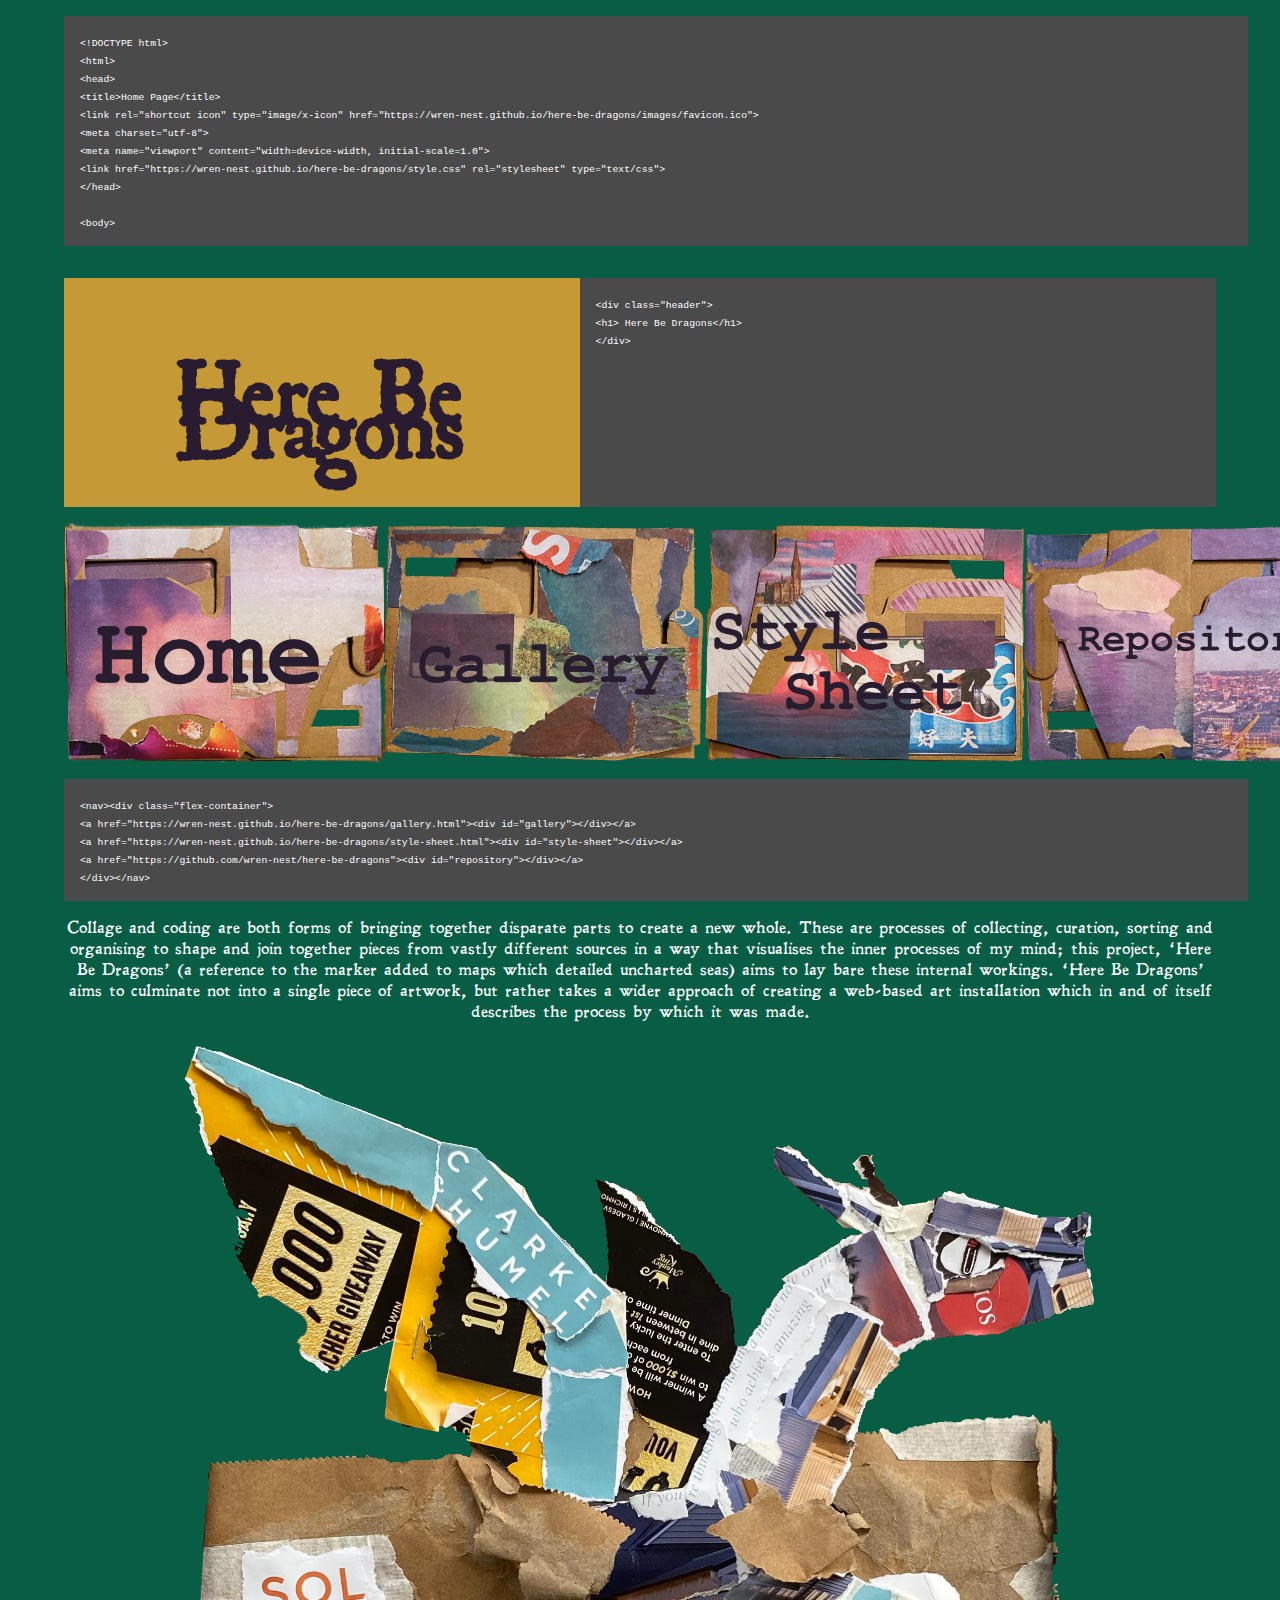
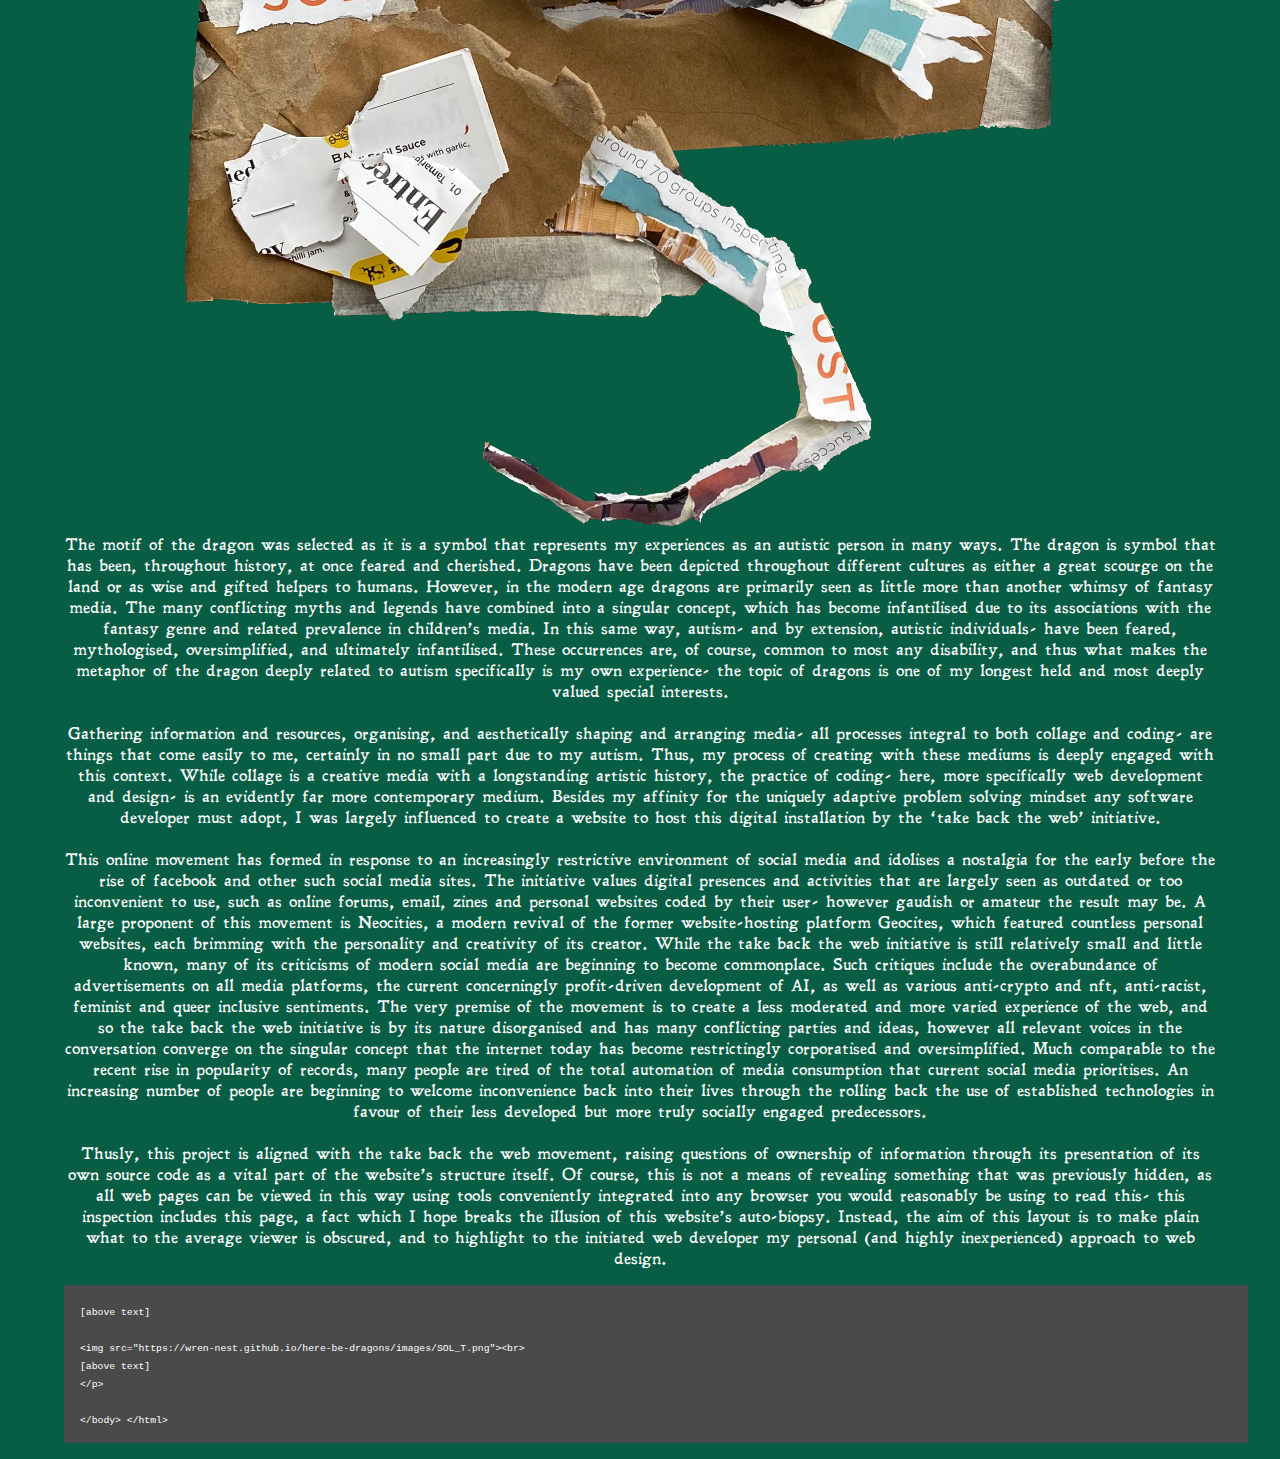
==== commit fd9cd5b9: "final updates" ====
--- a/index.html
+++ b/index.html
@@ -50,13 +50,14 @@
 		&lt;/div&gt;&lt;/nav&gt;
 	</code></div>
 
-	<p><img src="https://wren-nest.github.io/here-be-dragons/images/SOL_T.png"><br>
-		Collage and coding are both forms of bringing together disparate parts to create a new whole. These are processes of collecting, curation, sorting and organising to shape and join together pieces from vastly different sources in a way that visualises the inner processes of my mind; this project, ‘Here Be Dragons’ (a reference to the marker added to maps which detailed uncharted seas) aims to lay bare these internal workings. ‘Here Be Dragons’ aims to culminate not into a single piece of artwork, but rather takes a wider approach of creating a web-based art installation which in and of itself describes the process by which it was made. <br><br>
+	<p>		Collage and coding are both forms of bringing together disparate parts to create a new whole. These are processes of collecting, curation, sorting and organising to shape and join together pieces from vastly different sources in a way that visualises the inner processes of my mind; this project, ‘Here Be Dragons’ (a reference to the marker added to maps which detailed uncharted seas) aims to lay bare these internal workings. ‘Here Be Dragons’ aims to culminate not into a single piece of artwork, but rather takes a wider approach of creating a web-based art installation which in and of itself describes the process by which it was made. <br><br>
+		<img src="https://wren-nest.github.io/here-be-dragons/images/SOL_T.png"><br>
 		The motif of the dragon was selected as it is a symbol that represents my experiences as an autistic person in many ways. The dragon is symbol that has been, throughout history, at once feared and cherished. Dragons have been depicted throughout different cultures as either a great scourge on the land or as wise and gifted helpers to humans. However, in the modern age dragons are primarily seen as little more than another whimsy of fantasy media. The many conflicting myths and legends have combined into a singular concept, which has become infantilised due to its associations with the fantasy genre and related prevalence in children’s media. In this same way, autism- and by extension, autistic individuals- have been feared, mythologised, oversimplified, and ultimately infantilised. These occurrences are, of course, common to most any disability, and thus what makes the metaphor of the dragon deeply related to autism specifically is my own experience- the topic of dragons is one of my longest held and most deeply valued special interests.   <br><br>
 	   Gathering information and resources, organising, and aesthetically shaping and arranging media- all processes integral to both collage and coding- are things that come easily to me, certainly in no small part due to my autism. Thus, my process of creating with these mediums is deeply engaged with this context. While collage is a creative media with a longstanding artistic history, the practice of coding- here, more specifically web development and design- is an evidently far more contemporary medium. Besides my affinity for the uniquely adaptive problem solving mindset any software developer must adopt, I was largely influenced to create a website to host this digital installation by the ‘take back the web’ initiative.<br><br>
 	   This online movement has formed in response to an increasingly restrictive environment of social media and idolises a nostalgia for the early before the rise of facebook and other such social media sites. The initiative values digital presences and activities that are largely seen as outdated or too inconvenient to use, such as online forums, email, zines and personal websites coded by their user- however gaudish or amateur the result may be. A large proponent of this movement is Neocities, a modern revival of the former website-hosting platform Geocites, which featured countless personal websites, each brimming with the personality and creativity of its creator. While the take back the web initiative is still relatively small and little known, many of its criticisms of modern social media are beginning to become commonplace. Such critiques include the overabundance of advertisements on all media platforms, the current concerningly profit-driven development of AI, as well as various anti-crypto and nft, anti-racist, feminist and queer inclusive sentiments. The very premise of the movement is to create a less moderated and more varied experience of the web, and so the take back the web initiative is by its nature disorganised and has many conflicting parties and ideas, however all relevant voices in the conversation converge on the singular concept that the internet today has become restrictingly corporatised and oversimplified. Much comparable to the recent rise in popularity of records, many people are tired of the total automation of media consumption that current social media prioritises. An increasing number of people are beginning to welcome inconvenience back into their lives through the rolling back the use of established technologies in favour of their less developed but more truly socially engaged predecessors. <br><br>
 	   Thusly, this project is aligned with the take back the web movement, raising questions of ownership of information through its presentation of its own source code as a vital part of the website’s structure itself. Of course, this is not a means of revealing something that was previously hidden, as all web pages can be viewed in this way using tools conveniently integrated into any browser you would reasonably be using to read this- this inspection includes this page, a fact which I hope breaks the illusion of this website’s auto-biopsy. Instead, the aim of this layout is to make plain what to the average viewer is obscured, and to highlight to the initiated web developer my personal (and highly inexperienced) approach to web design.    </p>
 		<div class="code"><code>
+			[above text]<br><br>
 			&lt;img src="https://wren-nest.github.io/here-be-dragons/images/SOL_T.png"&gt;&lt;br&gt;<br>
 			[above text]<br>
 				&lt;/p&gt;<br><br>
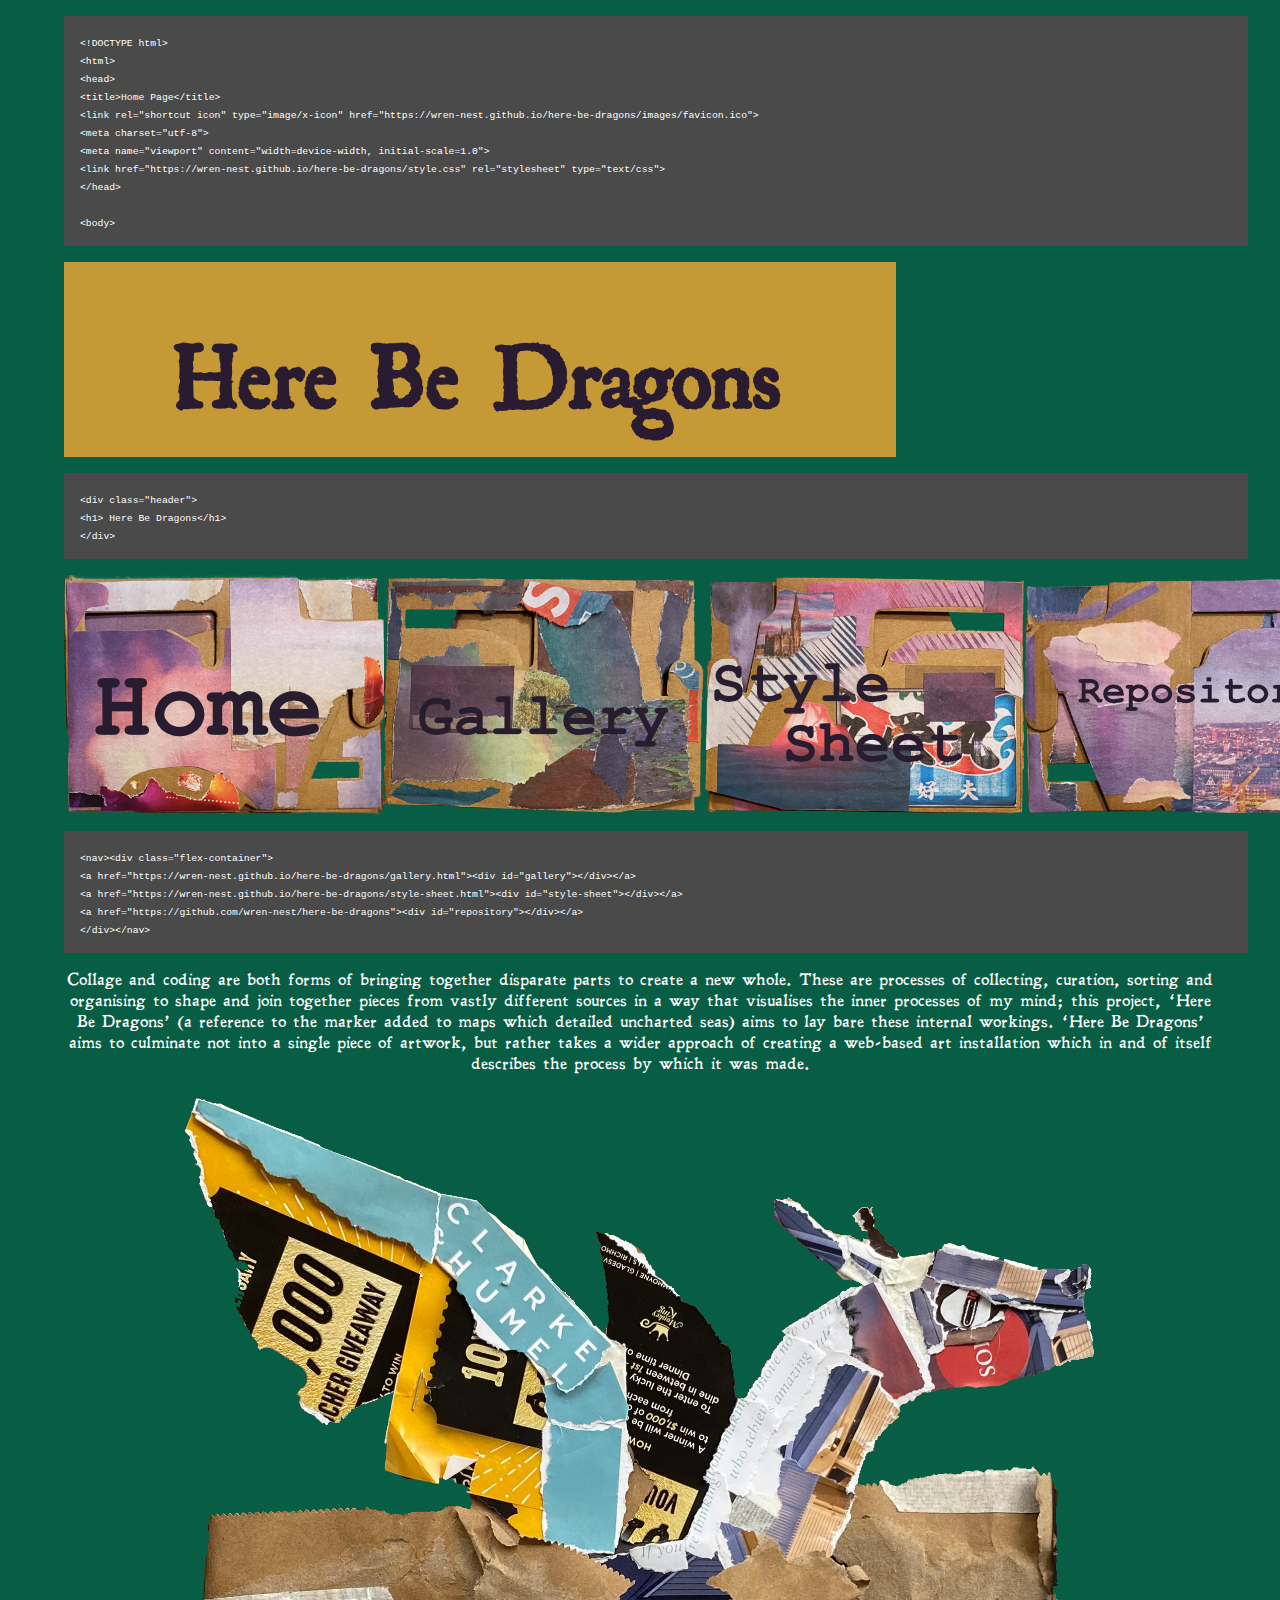
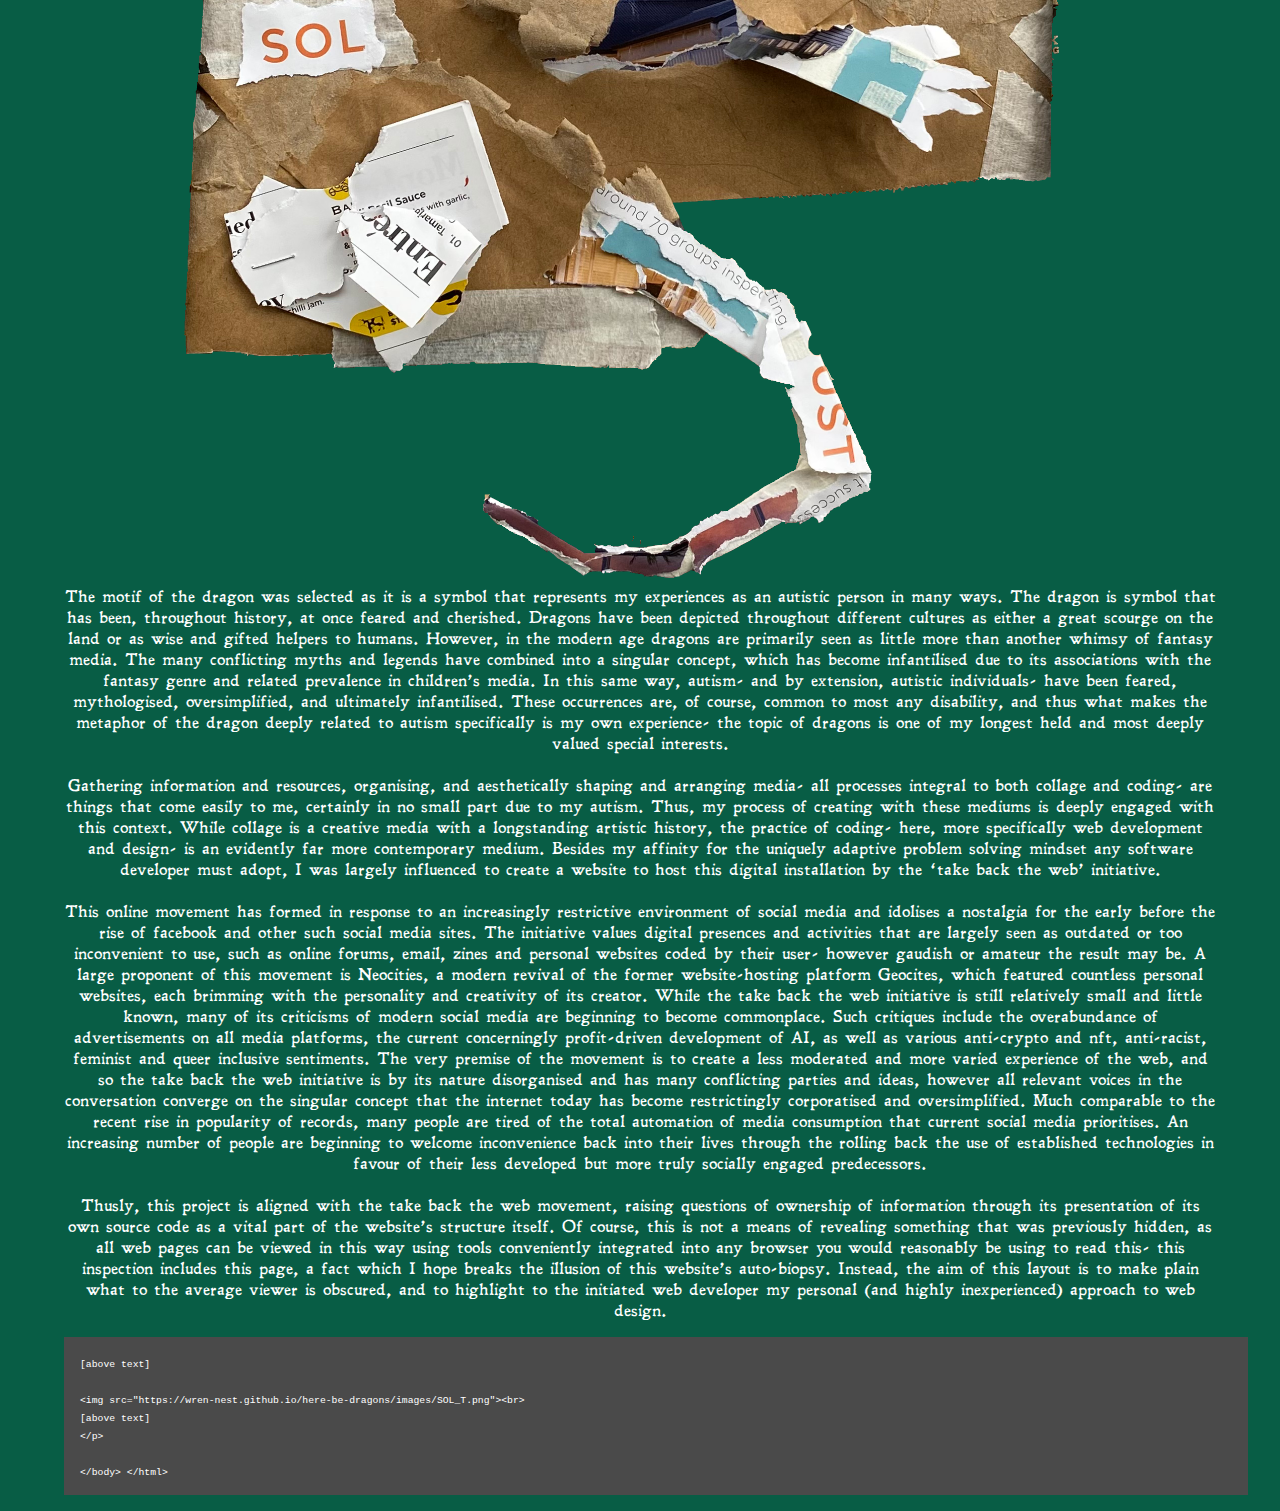
==== commit cf9df0f2: "header fix" ====
--- a/index.html
+++ b/index.html
@@ -24,17 +24,16 @@
 		&lt;body&gt;
 	</code></div>
 
-	<header><div class="flex-container">
+	<header>
 		<div class="header">
 			<h1>Here Be Dragons</h1>
 		</div>
-
 		<div class="code"><code>
 			&lt;div class="header"&gt; <br>
 			&lt;h1&gt; Here Be Dragons&lt;/h1&gt; <br>
 			&lt;/div&gt; 
 		</code></div>
-	</div></header>
+	</header>
 
 	<nav><div class="flex-container">
 		<a href="https://wren-nest.github.io/here-be-dragons/"><div id="home"></div></a>
